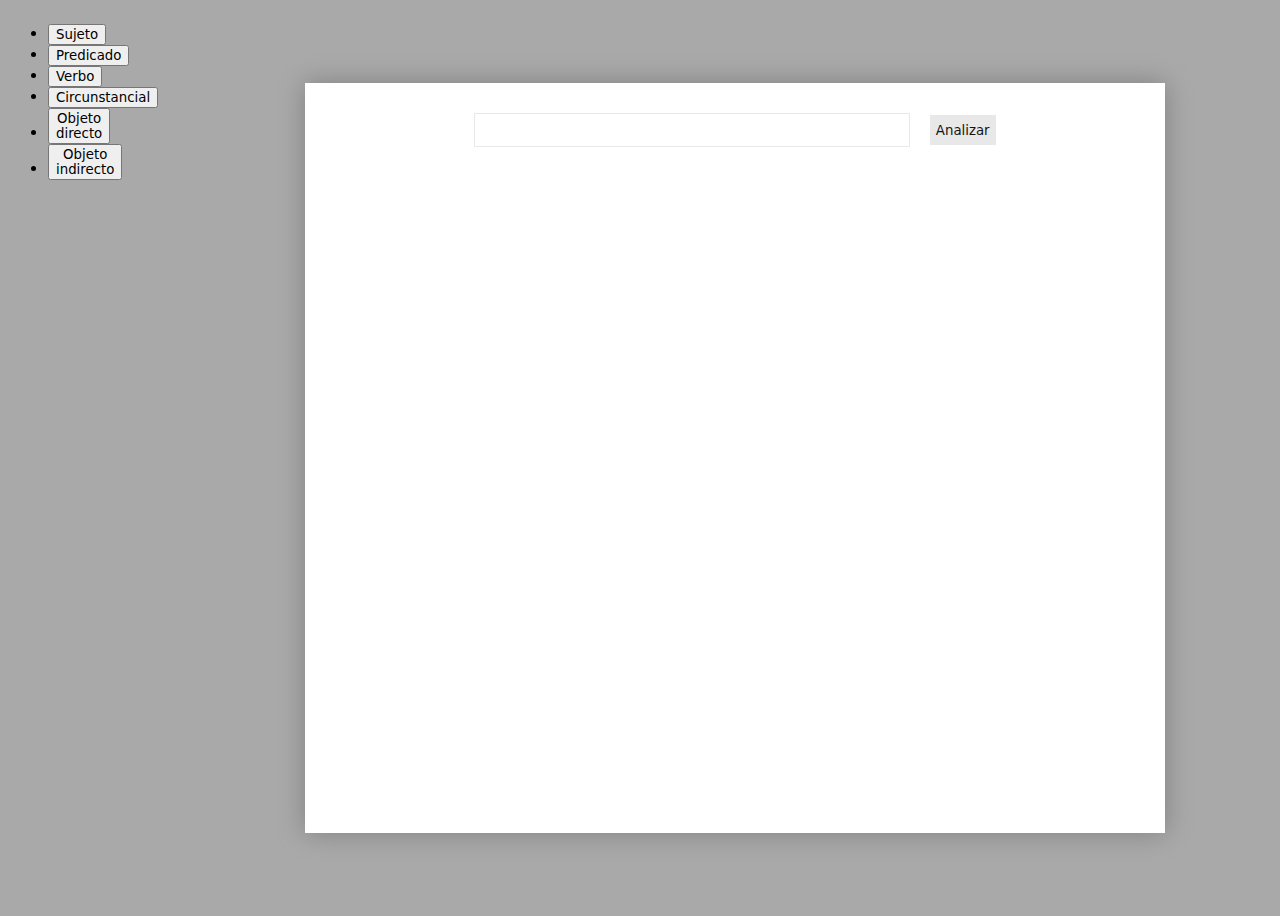
==== index.html @ c7c65fa3 "paso a mejorar codigo en segunda rama" ====
<!DOCTYPE html>
<html lang="es">
<head>
    <meta charset="UTF-8">
    <meta http-equiv="X-UA-Compatible" content="IE=edge">
    <meta name="viewport" content="width=device-width, initial-scale=1.0">
    <link rel="stylesheet" href="./styles.css">
    <script defer src="./main.js"></script>
    <title>Analisis sintactico</title>
</head>
<body>

    <nav id="menu">
        <ul>
            <li><button class="insertar">Sujeto</button></li>
            <li><button class="insertar">Predicado</button></li>
            <li><button class="insertar">Verbo</button></li>
            <li><button class="insertar">Circunstancial</button></li>
            <li><button class="insertar">Objeto directo</button></li>
            <li><button class="insertar">Objeto indirecto</button></li>
        </ul>
    </nav>

    <div id="container">
        <form>
            <input type="text" id="input">
            <input type="submit" id="button" value="Analizar" onsubmit="false">
        </form>
        <section>
           <!--  <article>
                <input type="text" disabled="disabled" class="sentences" value="Oracion de prueba por ahora">
            </article>
            <article>
                <input type="text" disabled="disabled" class="sentences" value="Le reproche al autor del libro su pesimismo">
            </article> -->
         </section>
    </div>

   
    
</body>
</html>
---- styles.css ----
body{
    background-color: darkgray;
    font-family: system-ui;
    display: grid;
    grid-template-columns: 15% 1fr;
}
*{
    font-family: system-ui;
}

#menu{
    width: 15%;
    min-height: 100vh;
}

#container{
    width: 80%;
    min-height: 750px;
    background-color: white;
    margin: auto;
    box-shadow: 0px 0px 25px gray;
    display: grid;
    grid-template-rows: 15% 1fr;
    grid-template-columns: 1fr;
    text-align: center;
    gap: 20px;
}

#container form{
    margin-top: 30px;
}


#container article{
    height: 50px;
    /* display: grid; */
    /* grid-template-rows: 1fr 1fr; */
    /* grid-template-columns: 1fr; */
    padding-left: 50px;
    margin-top: 20px;
    margin-bottom: 40px;
    text-align: start;
    width: auto;
}

#input{
    width: 50%;
    height: 30px;
    outline: none;
    border: 1px solid #e8e8e8;
}

#button{
    background: #e8e8e8;
    border: none;
    height: 30px;
    margin-left: 15px;
    color: #131313;
}

.sentences{
    border:none;
    background-color: transparent;
    color: black;
    width: 100%;
    /* text-align: center; */
    
}

#container section span{
    width: 75px;
    height: 3px;
    border: 1px solid black;
    border-top: transparent;
    position: absolute;
    /* margin-top: 35px; */
    /* margin-left: -72px; */
    font-size: 12px;
    line-height: 22px;
    text-align: center;
    /* width: ; */
}

.segundosElementos{
    height: 20px !important;
    line-height: 55px !important;
}

.tercerosElementos{
    height: 40px !important;
    line-height: 100px !important;
}
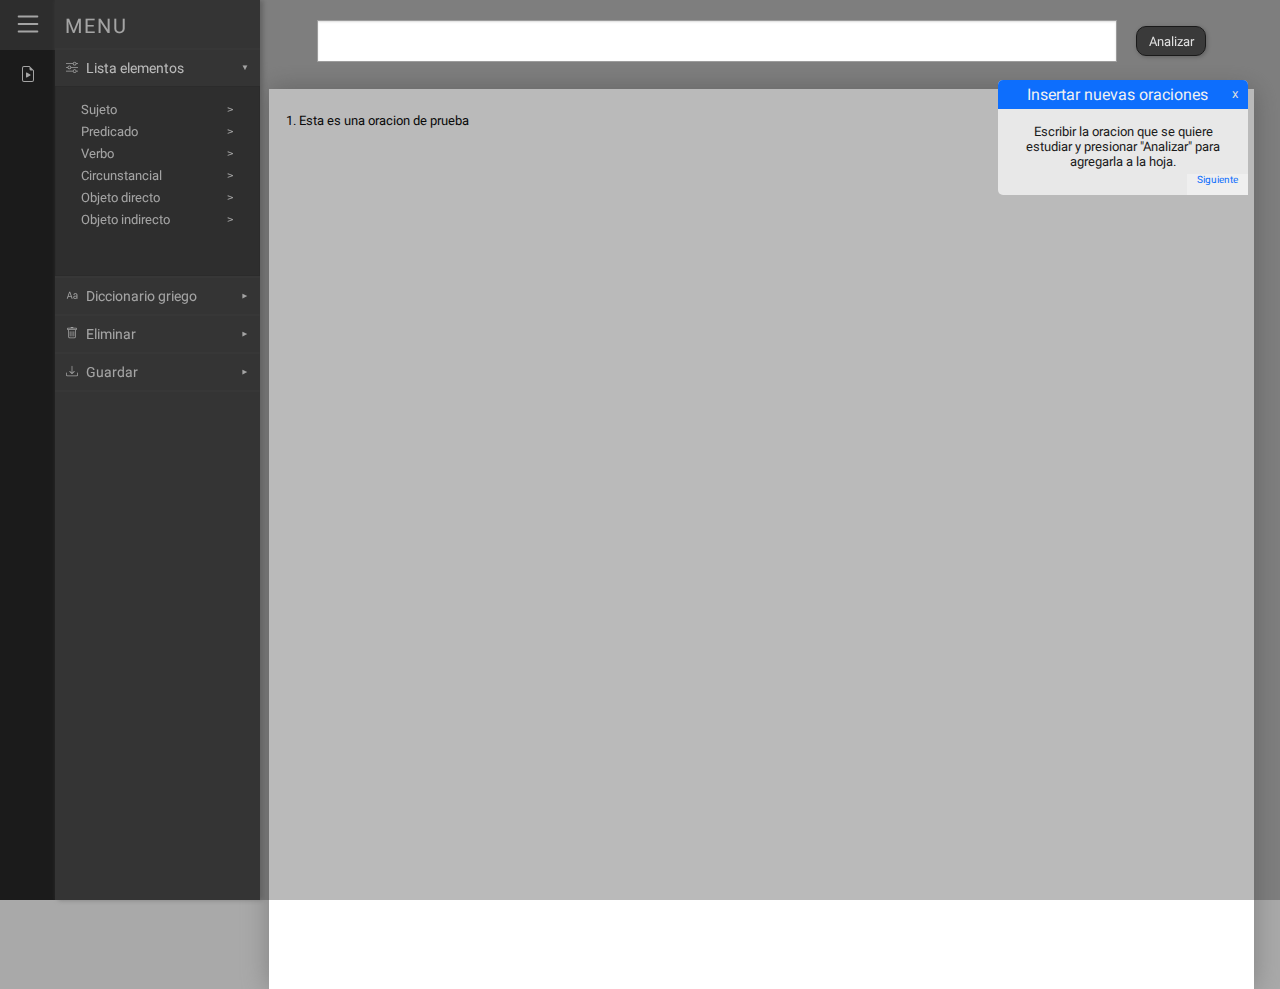
==== commit b7179c6c: "finalizado version 1" ====
--- a/index.html
+++ b/index.html
@@ -6,37 +6,244 @@
     <meta name="viewport" content="width=device-width, initial-scale=1.0">
     <link rel="stylesheet" href="./styles.css">
     <script defer src="./main.js"></script>
+    <script defer src="./styles.js"></script>
     <title>Analisis sintactico</title>
 </head>
 <body>
 
     <nav id="menu">
-        <ul>
-            <li><button class="insertar">Sujeto</button></li>
-            <li><button class="insertar">Predicado</button></li>
-            <li><button class="insertar">Verbo</button></li>
-            <li><button class="insertar">Circunstancial</button></li>
-            <li><button class="insertar">Objeto directo</button></li>
-            <li><button class="insertar">Objeto indirecto</button></li>
+        <div id="parteVisible">
+            <button id="botonMenu" class="haciendo-focus-menu">
+                <svg xmlns="http://www.w3.org/2000/svg" width="30" height="30" fill="currentColor" class="bi bi-list" viewBox="0 0 16 16">
+                <path fill-rule="evenodd" d="M2.5 12a.5.5 0 0 1 .5-.5h10a.5.5 0 0 1 0 1H3a.5.5 0 0 1-.5-.5zm0-4a.5.5 0 0 1 .5-.5h10a.5.5 0 0 1 0 1H3a.5.5 0 0 1-.5-.5zm0-4a.5.5 0 0 1 .5-.5h10a.5.5 0 0 1 0 1H3a.5.5 0 0 1-.5-.5z"/>
+            </svg>
+            </button>
+            <button id="mostrarTutorial" title="Ver tutorial nuevamente">
+                <svg xmlns="http://www.w3.org/2000/svg" width="16" height="16" fill="currentColor" class="bi bi-file-earmark-play" viewBox="0 0 16 16">
+                    <path d="M6 6.883v4.234a.5.5 0 0 0 .757.429l3.528-2.117a.5.5 0 0 0 0-.858L6.757 6.454a.5.5 0 0 0-.757.43z"/>
+                    <path d="M14 14V4.5L9.5 0H4a2 2 0 0 0-2 2v12a2 2 0 0 0 2 2h8a2 2 0 0 0 2-2zM9.5 3A1.5 1.5 0 0 0 11 4.5h2V14a1 1 0 0 1-1 1H4a1 1 0 0 1-1-1V2a1 1 0 0 1 1-1h5.5v2z"/>
+                </svg>
+            </button>
+        </div>
+
+        <ul id="parteOculta" class="menu-visible">
+            <h4>MENU</h4>
+            <li>
+                <hr>
+                <button type="button" id="mostrarListaElementos" class="haciendo-focus">
+                    <svg xmlns="http://www.w3.org/2000/svg" width="12" height="12" fill="currentColor" class="bi bi-sliders" viewBox="0 0 16 16">
+                        <path fill-rule="evenodd" d="M11.5 2a1.5 1.5 0 1 0 0 3 1.5 1.5 0 0 0 0-3zM9.05 3a2.5 2.5 0 0 1 4.9 0H16v1h-2.05a2.5 2.5 0 0 1-4.9 0H0V3h9.05zM4.5 7a1.5 1.5 0 1 0 0 3 1.5 1.5 0 0 0 0-3zM2.05 8a2.5 2.5 0 0 1 4.9 0H16v1H6.95a2.5 2.5 0 0 1-4.9 0H0V8h2.05zm9.45 4a1.5 1.5 0 1 0 0 3 1.5 1.5 0 0 0 0-3zm-2.45 1a2.5 2.5 0 0 1 4.9 0H16v1h-2.05a2.5 2.5 0 0 1-4.9 0H0v-1h9.05z"/>
+                      </svg>
+                    Lista elementos 
+                    <span class="girar-icono">▼</span>
+                </button>
+                
+                <ul id="listaElementos" class="lista-elementos-visible lista-interna" style="height: 0px;">
+                    <li><button class="insertar">Sujeto</button><span class="cancelar elemento0">v</span></li>
+                    <li><button class="insertar">Predicado</button><span class="cancelar elemento1">v</span></li>
+                    <li><button class="insertar">Verbo</button><span class="cancelar elemento2">v</span></li>
+                    <li><button class="insertar">Circunstancial</button><span class="cancelar elemento3">v</span></li>
+                    <li><button class="insertar">Objeto directo</button><span class="cancelar elemento4">v</span></li>
+                    <li><button class="insertar">Objeto indirecto</button><span class="cancelar elemento5">v</span></li>
+                </ul>
+            </li>
+            
+            <li>
+                <hr>
+                <button type="button" id="botonDiccionarioGriego">
+                    <svg xmlns="http://www.w3.org/2000/svg" width="12" height="12" fill="currentColor" class="bi bi-type" viewBox="0 0 16 16">
+                        <path d="m2.244 13.081.943-2.803H6.66l.944 2.803H8.86L5.54 3.75H4.322L1 13.081h1.244zm2.7-7.923L6.34 9.314H3.51l1.4-4.156h.034zm9.146 7.027h.035v.896h1.128V8.125c0-1.51-1.114-2.345-2.646-2.345-1.736 0-2.59.916-2.666 2.174h1.108c.068-.718.595-1.19 1.517-1.19.971 0 1.518.52 1.518 1.464v.731H12.19c-1.647.007-2.522.8-2.522 2.058 0 1.319.957 2.18 2.345 2.18 1.06 0 1.716-.43 2.078-1.011zm-1.763.035c-.752 0-1.456-.397-1.456-1.244 0-.65.424-1.115 1.408-1.115h1.805v.834c0 .896-.752 1.525-1.757 1.525z"/>
+                      </svg>
+                    Diccionario griego 
+                    <span>▼</span>
+                </button>
+                
+                <ul id="diccionarioGriego" class="lista-interna">
+                    <li>
+                        <ul class="fila">
+                            <li class="letra-griega">Α</li>
+                            <li class="letra-griega">α</li>
+                            <li class="letra-griega">Β</li>
+                            <li class="letra-griega">β</li>
+                            <li class="letra-griega">Γ</li>
+                            <li class="letra-griega">γ</li>
+                            <li class="letra-griega">Δ</li>
+                            <li class="letra-griega">δ</li>
+                            <li class="letra-griega">Ε</li>
+                            <li class="letra-griega">ε</li>
+                        </ul>
+                    </li>
+                    <li>
+                        <ul class="fila">
+                            <li class="letra-griega">Ζ</li>
+                            <li class="letra-griega">ζ</li>
+                            <li class="letra-griega">Η</li>
+                            <li class="letra-griega">η</li>
+                            <li class="letra-griega">Θ</li>
+                            <li class="letra-griega">θ</li>
+                            <li class="letra-griega">Ι</li>
+                            <li class="letra-griega">ι</li>
+                            <li class="letra-griega">Κ</li>
+                            <li class="letra-griega">κ</li>
+                        </ul>
+                    </li>
+                    <li>
+                        <ul class="fila">
+                            <li class="letra-griega">Λ</li>
+                            <li class="letra-griega">λ</li>
+                            <li class="letra-griega">Μ</li>
+                            <li class="letra-griega">μ</li>
+                            <li class="letra-griega">Ν</li>
+                            <li class="letra-griega">ν</li>
+                            <li class="letra-griega">Ξ</li>
+                            <li class="letra-griega">ξ</li>
+                            <li class="letra-griega">Ο</li>
+                            <li class="letra-griega">ο</li>
+                        </ul>
+                    </li>
+                    <li>
+                        <ul class="fila">
+                            <li class="letra-griega">Π</li>
+                            <li class="letra-griega">π</li>
+                            <li class="letra-griega">Ρ</li>
+                            <li class="letra-griega">ρ</li>
+                            <li class="letra-griega">Σ</li>
+                            <li class="letra-griega">σ</li>
+                            <li class="letra-griega">ς</li>
+                            <li class="letra-griega">Τ</li>
+                            <li class="letra-griega">τ</li>
+                        </ul>
+                    </li>
+                    <li>
+                        <ul class="fila">
+                            <li class="letra-griega">Υ</li>
+                            <li class="letra-griega">υ</li>
+                            <li class="letra-griega">Φ</li>
+                            <li class="letra-griega">φ</li>
+                            <li class="letra-griega">Χ</li>
+                            <li class="letra-griega">χ</li>
+                            <li class="letra-griega">Ψ</li>
+                            <li class="letra-griega">ψ</li>
+                            <li class="letra-griega">Ω</li>
+                            <li class="letra-griega">ω</li>
+                        </ul>
+                    </li>
+                    <li>
+                        <ul class="fila">
+                            <li class="signos">´</li>
+                            <li class="signos">`</li>
+                            <li class="signos">¨</li>
+                            <li class="signos">^</li>
+                            <li class="signos">~</li>
+                            <li class="signos">'</li>
+                            <li class="signos">°</li>
+                        </ul>
+                    </li>
+                    
+                    
+                </ul>
+                <hr>
+            </li>
+            <li>
+                <button type="button" id="eliminar">
+                    <svg xmlns="http://www.w3.org/2000/svg" width="12" height="12" fill="currentColor" class="bi bi-trash" viewBox="0 0 16 16">
+                        <path d="M5.5 5.5A.5.5 0 0 1 6 6v6a.5.5 0 0 1-1 0V6a.5.5 0 0 1 .5-.5zm2.5 0a.5.5 0 0 1 .5.5v6a.5.5 0 0 1-1 0V6a.5.5 0 0 1 .5-.5zm3 .5a.5.5 0 0 0-1 0v6a.5.5 0 0 0 1 0V6z"/>
+                        <path fill-rule="evenodd" d="M14.5 3a1 1 0 0 1-1 1H13v9a2 2 0 0 1-2 2H5a2 2 0 0 1-2-2V4h-.5a1 1 0 0 1-1-1V2a1 1 0 0 1 1-1H6a1 1 0 0 1 1-1h2a1 1 0 0 1 1 1h3.5a1 1 0 0 1 1 1v1zM4.118 4 4 4.059V13a1 1 0 0 0 1 1h6a1 1 0 0 0 1-1V4.059L11.882 4H4.118zM2.5 3V2h11v1h-11z"/>
+                      </svg>
+                    Eliminar
+                    <span>▼</span>
+                </button>
+                <ul id="listaEliminar" class="lista-interna">
+                    <li><button id="eliminarOracion">Eliminar oracion</button><span class="cancelar elemento0">v</span></li>
+                    <li><button id="eliminarElementos">Eliminar elemento</button><span class="cancelar elemento0">v</span></li>
+                    <li><button id="eliminarTodo">Eliminar todo</button><span class="cancelar elemento0">v</span></li>
+                </ul>
+                <hr>
+            </li>
+
+            <li>
+                <button type="button" id="botonGuardar">
+                    <svg xmlns="http://www.w3.org/2000/svg" width="12" height="12" fill="currentColor" class="bi bi-download" viewBox="0 0 16 16">
+                        <path d="M.5 9.9a.5.5 0 0 1 .5.5v2.5a1 1 0 0 0 1 1h12a1 1 0 0 0 1-1v-2.5a.5.5 0 0 1 1 0v2.5a2 2 0 0 1-2 2H2a2 2 0 0 1-2-2v-2.5a.5.5 0 0 1 .5-.5z"/>
+                        <path d="M7.646 11.854a.5.5 0 0 0 .708 0l3-3a.5.5 0 0 0-.708-.708L8.5 10.293V1.5a.5.5 0 0 0-1 0v8.793L5.354 8.146a.5.5 0 1 0-.708.708l3 3z"/>
+                      </svg>
+                    Guardar
+                    <span>▼</span>
+                </button>
+                <ul id="guardarpdf" class="lista-interna">
+                    <li>
+                        <a href="./hoja1.html" id="guardarComoPdf" target="_blank">Guardar como PDF</a>
+                        <span id="iconoInfo">
+                            <svg xmlns="http://www.w3.org/2000/svg" width="16" height="16" fill="currentColor" class="bi bi-info-circle" viewBox="0 0 16 16">
+                            <path d="M8 15A7 7 0 1 1 8 1a7 7 0 0 1 0 14zm0 1A8 8 0 1 0 8 0a8 8 0 0 0 0 16z"/>
+                            <path d="m8.93 6.588-2.29.287-.082.38.45.083c.294.07.352.176.288.469l-.738 3.468c-.194.897.105 1.319.808 1.319.545 0 1.178-.252 1.465-.598l.088-.416c-.2.176-.492.246-.686.246-.275 0-.375-.193-.304-.533L8.93 6.588zM9 4.5a1 1 0 1 1-2 0 1 1 0 0 1 2 0z"/>
+                          </svg>
+                        </span>
+                        <img id="imgInfo" src="./info-pdf1.png">
+                    </li>
+                </ul>
+            </li>
+            <hr>
+            
         </ul>
+        
+        
     </nav>
+    <div></div>
 
     <div id="container">
         <form>
-            <input type="text" id="input">
+            <input type="text" id="input" required>
             <input type="submit" id="button" value="Analizar" onsubmit="false">
         </form>
         <section>
-           <!--  <article>
-                <input type="text" disabled="disabled" class="sentences" value="Oracion de prueba por ahora">
-            </article>
-            <article>
-                <input type="text" disabled="disabled" class="sentences" value="Le reproche al autor del libro su pesimismo">
-            </article> -->
+            <ol id="lista">
+                <!-- aca se van agregando las oraciones -->
+
+            </ol>
          </section>
     </div>
 
-   
+   <div id="fondoOscuro">
+       <!-- <button id="cerrarTutorial">
+           x
+       </button> -->
+        <div class="tutorial muestra-insertarOracion">
+            <h4>Insertar nuevas oraciones<button class="cerrarTutorial" title="Cerrar tutorial">x</button></h4>
+            <p>Escribir la oracion que se quiere estudiar y presionar "Analizar" para agregarla a la hoja.</p>
+            <button>Siguiente</button>
+        </div>
+
+        <div class="tutorial muestra-hojaEstudio">
+            <h4>Hoja de estudio</h4>
+            <p>Aca se van insertando las oraciones y los elementos de analisis.</p>
+            <button>Finalizar</button>
+        </div>
+
+        <div class="tutorial muestra-listaElementos">
+            <h4>Insertar elementos<button class="cerrarTutorial" title="Cerrar tutorial">x</button></h4>
+            <p>Primero escoja el elemento a insertar, y luego seleccione el fragmento de la oracion donde desea agregarlo.</p>
+            <button>Siguiente</button>
+        </div>
+
+        <div class="tutorial muestra-diccionarioGriego">
+            <h4>Diccionario Griego<button class="cerrarTutorial" title="Cerrar tutorial">x</button></h4>
+            <p>Al seleccionar las letras estas se van insertando en la barra superior para poder agregarlas a la hoja.</p>
+            <button>Siguiente</button>
+        </div>
+
+        <div class="tutorial muestra-eliminar">
+            <h4>Eliminar<button class="cerrarTutorial" title="Cerrar tutorial">x</button></h4>
+            <p>En esta seccion puede eliminar algun elemento en particular u oraciones completas.</p>
+            <button>Siguiente</button>
+        </div>
+
+        <div class="tutorial muestra-guardar">
+            <h4>Guardar<button class="cerrarTutorial" title="Cerrar tutorial">x</button></h4>
+            <p>Puede guardar la hoja de estudio en formato PDF. Revisar que las propiedades de guardaro esten ajustadas correctamente (comparar con imagen).</p>
+            <button>Siguiente</button>
+        </div>
+   </div>
     
 </body>
 </html>--- a/styles.css
+++ b/styles.css
@@ -1,69 +1,377 @@
+@font-face {
+    font-family: "Roboto";
+    src: url("./roboto.woff2");
+  }
+
 body{
     background-color: darkgray;
-    font-family: system-ui;
     display: grid;
-    grid-template-columns: 15% 1fr;
+    grid-template-columns: 19% 1fr;
+    margin: 0px;
 }
 *{
-    font-family: system-ui;
+    font-family: 'Roboto';
+    padding: 0px;
+    margin: 0px;
+    /* box-sizing: border-box ; */
+    text-decoration: none;
 }
 
 #menu{
-    width: 15%;
     min-height: 100vh;
+    display: grid;
+    grid-template-columns: 21% 1fr;
+    margin: 0px;
+    position: fixed;
+    width: 260px;
+}
+#menu *{
+    color: #e0e0e0;
+    font-weight: 400;
+    list-style: none;
+}
+
+#menu button{
+    cursor: pointer;
+    background: transparent;
+    border: none;
+}
+
+
+#parteVisible{
+    background-color: #1a1a1a;
+    text-align: center;
+    width: 55px;
+}
+
+#botonMenu,
+#mostrarTutorial{
+    height: 50px;
+    background-color: transparent;
+    width: 100%;
+    border: none;
+}
+
+#botonMenu:hover,
+#mostrarTutorial:hover{
+    background-color: #343434;
+}
+
+.haciendo-focus-menu{
+    background-color: #343434 !important;
+}
+
+#parteOculta{
+    width: 0px;
+    overflow: hidden;
+    transition: all 200ms;
+    background-color: #343434e8;
+    box-shadow: 3px 0px 5px grey;
+}
+
+#parteOculta h4{
+    font-size: 20px;
+    margin: 14px 0px 0px 10px;
+    letter-spacing: 2px;
+}
+
+
+#parteOculta > li:first-of-type{
+    margin-top: 10px;
+}
+
+#parteOculta li button{
+    text-align: start;
+    padding: 1px 11px;
+    /* display: flex; */
+    width: 90%;
+    float: left;
+    justify-content: space-between;
+}
+
+.lista-interna{
+    background-color: #353535;
+    box-shadow: 0px 0px 1px #1a1a1a inset;
+}
+
+#parteOculta li ul li span{
+    display: flex;
+    color: #e0e0e0;
+    transition: all 300ms;
+    cursor: pointer;
+    transform: rotate(-90deg);
+    font-size: 10px;
+}
+
+
+.cancelarVisible{
+    color: rgb(62, 62, 62) !important;
+    font-size: 14px !important;
+}
+
+.elementoSeleccionado{
+    color: rgb(62, 62, 62) !important;
+    font-weight: 600 !important;
+}
+.fondoElementoSeleccionado{
+    background-color: rgb(224, 224, 224) !important;
+    border-radius: 15px !important; 
+}
+
+#parteOculta > li > button{
+    padding: 10px 11px;
+    width: 100%;
+    font-size: 14px;
+}
+
+#parteOculta > li > button > svg{
+    margin-right: 5px;
+}
+
+#parteOculta li button span{
+    font-size: 8px;
+    line-height: 200%;
+    float: right;
+    transform: rotate(-90deg);
+}
+
+#parteOculta hr{
+    border: 1px solid #4949495c;
+}
+
+.menu-visible{
+    width: 100% !important;
+}
+
+#mostrarListaElementos{
+    border: none;
+    background-color: transparent;
+}
+
+#listaElementos{
+    height: 0px;
+    overflow: hidden;
+    transition: all 200ms;
+    padding-left: 10px;
+    display: flex;
+    flex-direction: column;
+    /* background-color: #353535;
+    box-shadow: 0px 0px 1px #1a1a1a inset; */
+}
+
+#listaElementos li{
+    margin-top: 5px;
+    display: flex;
+    align-items: center;
+}
+
+#parteOculta li button:hover,
+#listaElementos li button:hover{
+    color: #fff;
+}
+
+.lista-elementos-visible{
+    height: 170px !important;
+    padding: 10px 15px !important;
+}
+
+.insertar{
+    border: none;
+    background-color: transparent;
+}
+
+
+#botonDiccionarioGriego{
+    border: none;
+    background-color: transparent;
+}
+
+#diccionarioGriego{
+    display: flex;
+    flex-direction: column;
+    height: 0px;
+    overflow: hidden;
+    transition: all 200ms;
+    margin-left: -1px;  
+    /* background-color: #353535;
+    box-shadow: 0px 0px 1px #1a1a1a inset; */
+}
+
+#diccionarioGriego .fila{
+    display: flex;
+    justify-content: space-around;
+    
+}
+
+#diccionarioGriego .fila li{
+    text-align: center;
+    font-size: 16px;
+    padding: 2px;
+    cursor: pointer;
+}
+
+.mostrar-diccionario-griego{
+    height: 155px !important;
+    margin-top: 10px;
+    padding: 10px 5px;
+}
+#diccionarioGriego .fila li:hover{
+    /* border: 1px solid rgba(204, 204, 204, 21%); */
+    text-decoration: underline;
+    color: #fff;
+}
+
+.haciendo-focus{
+    color: #fff !important;
+}
+
+.girar-icono{
+    transform: rotate(0deg) !important;
+}
+
+#listaEliminar{
+    height: 0px;
+    overflow: hidden;
+    transition: all 200ms;
+    padding-left: 10px;
+    display: flex;
+    flex-direction: column;
+    gap: 10px;
+}
+
+#listaEliminar li{
+    display: flex;
+    align-items: center;
+}
+
+.eliminar-visible{
+    height: 94px !important;
+    padding: 10px !important;
+}
+
+#eliminarItems button{
+    text-align: start;
+    padding: 1px 11px;
+    width: 90%;
+    float: left;
+    justify-content: space-between;
+}
+
+#guardarpdf{
+    height: 0px;
+    overflow: hidden;
+    transition: all 200ms;
+    padding-left: 10px;
+    display: flex;
+    flex-direction: column;
+}
+
+.menu-guardar-visible{
+    height: 40px !important;
+    padding: 10px !important;
+}
+
+#guardarComoPdf{
+    font-size: 13px;
+    float: left;
+}
+
+#iconoInfo{
+    float: right;
+    transform: rotate(0deg) !important;
+    cursor: help !important;
+}
+
+#guardarComoPdf:hover{
+    cursor: pointer;
+}
+
+#imgInfo{
+    position: absolute;
+    width: 700px;
+    height: 400px;
+    left: 299px;
+    margin-top: -100px;
+    transition: all 300ms;
+    display: none;
+    z-index: 3;
+    border: 10px solid #3e3e3e;
+    border-radius: 2px;
+    box-shadow: 0px 0px 25px #ccc;
 }
 
 #container{
-    width: 80%;
+    width: 95%;
     min-height: 750px;
-    background-color: white;
     margin: auto;
-    box-shadow: 0px 0px 25px gray;
     display: grid;
-    grid-template-rows: 15% 1fr;
+    grid-template-rows: 7% 1fr;
     grid-template-columns: 1fr;
     text-align: center;
     gap: 20px;
+    /* z-index: -1; */
 }
 
 #container form{
-    margin-top: 30px;
-}
-
+    margin-top: 20px;
+}
+
+#container section{
+    padding: 0px 30px;
+    background-color: white;
+    box-shadow: 0px 0px 25px gray;
+    min-height: 100vh;
+}
+
+::marker{
+    font-size: 13px;
+}
 
 #container article{
     height: 50px;
-    /* display: grid; */
-    /* grid-template-rows: 1fr 1fr; */
-    /* grid-template-columns: 1fr; */
-    padding-left: 50px;
     margin-top: 20px;
-    margin-bottom: 40px;
+    margin-bottom: 80px;
     text-align: start;
     width: auto;
+    display: flex;
+    justify-content: space-between;
+    align-items: flex-start;
 }
 
 #input{
-    width: 50%;
+    width: 80%;
     height: 30px;
     outline: none;
-    border: 1px solid #e8e8e8;
+    border: 1px solid #9C9C9C;
+    box-shadow: 0px 1px 2px rgb(123 123 123 / 25%) inset;
+    padding: 5px;
 }
 
 #button{
-    background: #e8e8e8;
-    border: none;
+    background: #343434e8;
+    border: 1px solid #1a1a1a;
+    box-shadow: 1px 1px 4px rgb(0 0 0 / 25%);
+    border-radius: 10px;
     height: 30px;
     margin-left: 15px;
-    color: #131313;
+    color: #e0e0e0;
+    width: 70px;
+}
+
+#button:hover{
+    cursor: pointer;
+    color: #fff;
+    font-weight: 400;
+    box-shadow: 1px 1px 10px rgb(0 0 0 / 25%);
 }
 
 .sentences{
     border:none;
     background-color: transparent;
     color: black;
-    width: 100%;
+    width: 95%;
     /* text-align: center; */
+    padding-top: 4px;
     
 }
 
@@ -73,20 +381,164 @@
     border: 1px solid black;
     border-top: transparent;
     position: absolute;
-    /* margin-top: 35px; */
+    margin-top: 20px;
     /* margin-left: -72px; */
     font-size: 12px;
     line-height: 22px;
     text-align: center;
     /* width: ; */
+    z-index: 3;
 }
 
 .segundosElementos{
     height: 20px !important;
     line-height: 55px !important;
+    z-index: 2 !important;
 }
 
 .tercerosElementos{
     height: 40px !important;
     line-height: 100px !important;
+    z-index: 1 !important;
+}
+
+.boton-eliminarOracion{
+    background-color: transparent;
+    border: 0px;
+    transition: all 200ms;
+    font-size: 15px;
+    padding-top: 4px;
+    display: none;
+    animation: parpadeo 1s infinite linear;
+}
+
+@keyframes parpadeo{
+    0%{
+        transform: scale(1);
+    }
+    50%{
+        transform: scale(1.4);
+    }
+    100%{
+        transform: scale(1);
+    }
+}
+
+.boton-eliminarOracion:hover{
+    transform: scale(1.2);
+    cursor: pointer;
+    text-decoration: underline;
+}
+
+.boton-eliminarElemento{
+    background: transparent;
+    width: 14px;
+    line-height: 13px;
+    border: 0px;
+    font-size: 16px;
+    z-index: 2;
+    animation: parpadeo 1s infinite linear;
+    display: none;
+}
+
+.boton-eliminarElemento:hover{
+    cursor: pointer;
+}
+
+#fondoOscuro{
+    position: fixed;
+    z-index: 2;
+    min-width: 100%;
+    min-height: 100vh;
+    background-color: rgba(31, 31, 31, 0.308);
+    display: none;
+}
+
+#fondoOscuro .tutorial{
+    width: 250px;
+    height: auto;
+    background-color: #e8e8e8;
+    position: absolute;
+    border-radius: 5px;
+    z-index: -2;
+    opacity: 0;
+    display: none;
+    /* z-index: 5; */
+    transition: all 400ms;
+}
+
+#fondoOscuro .cerrarTutorial{
+    border: none;
+    background-color: transparent;
+    font-size: 13px;
+    color: #dedede;
+    cursor: pointer;
+    padding: 0px;
+    padding-right: 5px;
+    line-height: 18px;
+    float: right;
+}
+
+#fondoOscuro .tutorial h4{
+    text-align: center;
+    background-color: #0d6efd;
+    color: #f1f1f1;
+    font-weight: 400;
+    padding: 5px;
+    border-radius: 5px 5px 0 0;
+}
+
+#fondoOscuro .tutorial p{
+    color: #1a1a1a;
+    font-size: 13px;
+    padding: 15px 15px 5px 15px;
+    text-align: center;
+}
+
+#fondoOscuro .tutorial > button{
+    font-size: 10px;
+    display: flex;
+    float: right;
+    padding: 0px 10px 10px 10px;
+    cursor: pointer;
+    border: none;
+    color: #0d6efd;
+}
+
+#fondoOscuro .tutorial button:hover{
+    text-decoration: underline;
+}
+
+#fondoOscuro .tutorial hr{
+    border: 1px solid #4949495c;
+}
+
+#fondoOscuro .muestra-insertarOracion{
+    left: 78%;
+    top: 80px;
+}
+
+#fondoOscuro .muestra-hojaEstudio{
+    left: 78%;
+    top: 200px;
+}
+
+#fondoOscuro .muestra-listaElementos{
+    left: 20%;
+    top: 80px;
+}
+
+#fondoOscuro .muestra-diccionarioGriego{
+    left: 20%;
+    top: 120px;
+}
+
+#fondoOscuro .muestra-eliminar{
+    left: 20%;
+    top: 160px;
+}
+
+#fondoOscuro .muestra-guardar{
+    left: 20%;
+    top: 200px;
 }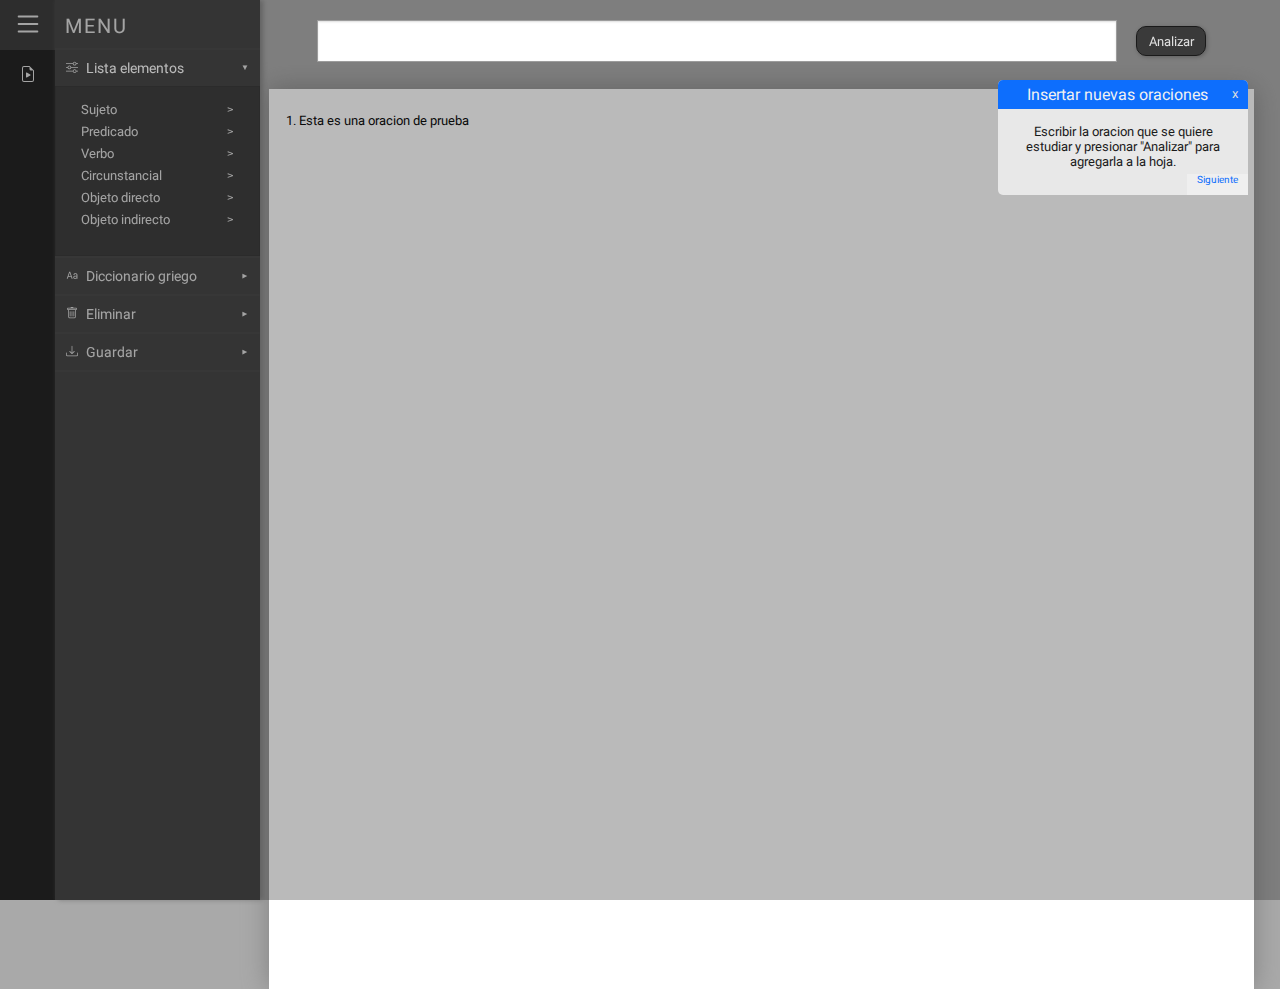
==== commit fa2c1aa6: "version1-reordenado en carpetas" ====
--- a/index.html
+++ b/index.html
@@ -4,9 +4,9 @@
     <meta charset="UTF-8">
     <meta http-equiv="X-UA-Compatible" content="IE=edge">
     <meta name="viewport" content="width=device-width, initial-scale=1.0">
-    <link rel="stylesheet" href="./styles.css">
-    <script defer src="./main.js"></script>
-    <script defer src="./styles.js"></script>
+    <link rel="stylesheet" href="./styles/styles.css">
+    <script defer src="./js/main.js"></script>
+    <script defer src="./styles/styles.js"></script>
     <title>Analisis sintactico</title>
 </head>
 <body>
@@ -179,7 +179,7 @@
                             <path d="m8.93 6.588-2.29.287-.082.38.45.083c.294.07.352.176.288.469l-.738 3.468c-.194.897.105 1.319.808 1.319.545 0 1.178-.252 1.465-.598l.088-.416c-.2.176-.492.246-.686.246-.275 0-.375-.193-.304-.533L8.93 6.588zM9 4.5a1 1 0 1 1-2 0 1 1 0 0 1 2 0z"/>
                           </svg>
                         </span>
-                        <img id="imgInfo" src="./info-pdf1.png">
+                        <img id="imgInfo" src="./styles/info-pdf1.png">
                     </li>
                 </ul>
             </li>
--- a/styles/styles.css
+++ b/styles/styles.css
@@ -0,0 +1,544 @@
+@font-face {
+    font-family: "Roboto";
+    src: url("./roboto.woff2");
+  }
+
+body{
+    background-color: darkgray;
+    display: grid;
+    grid-template-columns: 19% 1fr;
+    margin: 0px;
+}
+*{
+    font-family: 'Roboto';
+    padding: 0px;
+    margin: 0px;
+    /* box-sizing: border-box ; */
+    text-decoration: none;
+}
+
+#menu{
+    min-height: 100vh;
+    display: grid;
+    grid-template-columns: 21% 1fr;
+    margin: 0px;
+    position: fixed;
+    width: 260px;
+}
+#menu *{
+    color: #e0e0e0;
+    font-weight: 400;
+    list-style: none;
+}
+
+#menu button{
+    cursor: pointer;
+    background: transparent;
+    border: none;
+}
+
+
+#parteVisible{
+    background-color: #1a1a1a;
+    text-align: center;
+    width: 55px;
+}
+
+#botonMenu,
+#mostrarTutorial{
+    height: 50px;
+    background-color: transparent;
+    width: 100%;
+    border: none;
+}
+
+#botonMenu:hover,
+#mostrarTutorial:hover{
+    background-color: #343434;
+}
+
+.haciendo-focus-menu{
+    background-color: #343434 !important;
+}
+
+#parteOculta{
+    width: 0px;
+    overflow: hidden;
+    transition: all 200ms;
+    background-color: #343434e8;
+    box-shadow: 3px 0px 5px grey;
+}
+
+#parteOculta h4{
+    font-size: 20px;
+    margin: 14px 0px 0px 10px;
+    letter-spacing: 2px;
+}
+
+
+#parteOculta > li:first-of-type{
+    margin-top: 10px;
+}
+
+#parteOculta li button{
+    text-align: start;
+    padding: 1px 11px;
+    /* display: flex; */
+    width: 90%;
+    float: left;
+    justify-content: space-between;
+}
+
+.lista-interna{
+    background-color: #353535;
+    box-shadow: 0px 0px 1px #1a1a1a inset;
+}
+
+#parteOculta li ul li span{
+    display: flex;
+    color: #e0e0e0;
+    transition: all 300ms;
+    cursor: pointer;
+    transform: rotate(-90deg);
+    font-size: 10px;
+}
+
+
+.cancelarVisible{
+    color: rgb(62, 62, 62) !important;
+    font-size: 14px !important;
+}
+
+.elementoSeleccionado{
+    color: rgb(62, 62, 62) !important;
+    font-weight: 600 !important;
+}
+.fondoElementoSeleccionado{
+    background-color: rgb(224, 224, 224) !important;
+    border-radius: 15px !important; 
+}
+
+#parteOculta > li > button{
+    padding: 10px 11px;
+    width: 100%;
+    font-size: 14px;
+}
+
+#parteOculta > li > button > svg{
+    margin-right: 5px;
+}
+
+#parteOculta li button span{
+    font-size: 8px;
+    line-height: 200%;
+    float: right;
+    transform: rotate(-90deg);
+}
+
+#parteOculta hr{
+    border: 1px solid #4949495c;
+}
+
+.menu-visible{
+    width: 100% !important;
+}
+
+#mostrarListaElementos{
+    border: none;
+    background-color: transparent;
+}
+
+#listaElementos{
+    height: 0px;
+    overflow: hidden;
+    transition: all 200ms;
+    padding-left: 10px;
+    display: flex;
+    flex-direction: column;
+    /* background-color: #353535;
+    box-shadow: 0px 0px 1px #1a1a1a inset; */
+}
+
+#listaElementos li{
+    margin-top: 5px;
+    display: flex;
+    align-items: center;
+}
+
+#parteOculta li button:hover,
+#listaElementos li button:hover{
+    color: #fff;
+}
+
+.lista-elementos-visible{
+    height: 150px !important;
+    padding: 10px 15px !important;
+}
+
+.insertar{
+    border: none;
+    background-color: transparent;
+}
+
+
+#botonDiccionarioGriego{
+    border: none;
+    background-color: transparent;
+}
+
+#diccionarioGriego{
+    display: flex;
+    flex-direction: column;
+    height: 0px;
+    overflow: hidden;
+    transition: all 200ms;
+    margin-left: -1px;  
+    /* background-color: #353535;
+    box-shadow: 0px 0px 1px #1a1a1a inset; */
+}
+
+#diccionarioGriego .fila{
+    display: flex;
+    justify-content: space-around;
+    
+}
+
+#diccionarioGriego .fila li{
+    text-align: center;
+    font-size: 16px;
+    padding: 2px;
+    cursor: pointer;
+}
+
+.mostrar-diccionario-griego{
+    height: 140px !important;
+    margin-top: 10px;
+    padding: 10px 5px;
+}
+#diccionarioGriego .fila li:hover{
+    /* border: 1px solid rgba(204, 204, 204, 21%); */
+    text-decoration: underline;
+    color: #fff;
+}
+
+.haciendo-focus{
+    color: #fff !important;
+}
+
+.girar-icono{
+    transform: rotate(0deg) !important;
+}
+
+#listaEliminar{
+    height: 0px;
+    overflow: hidden;
+    transition: all 200ms;
+    padding-left: 10px;
+    display: flex;
+    flex-direction: column;
+    gap: 10px;
+}
+
+#listaEliminar li{
+    display: flex;
+    align-items: center;
+}
+
+.eliminar-visible{
+    height: 80px !important;
+    padding: 10px !important;
+}
+
+#eliminarItems button{
+    text-align: start;
+    padding: 1px 11px;
+    width: 90%;
+    float: left;
+    justify-content: space-between;
+}
+
+#guardarpdf{
+    height: 0px;
+    overflow: hidden;
+    transition: all 200ms;
+    padding-left: 10px;
+    display: flex;
+    flex-direction: column;
+}
+
+.menu-guardar-visible{
+    height: 20px !important;
+    padding: 10px !important;
+}
+
+#guardarComoPdf{
+    font-size: 13px;
+    float: left;
+}
+
+#iconoInfo{
+    float: right;
+    transform: rotate(0deg) !important;
+    cursor: help !important;
+}
+
+#guardarComoPdf:hover{
+    cursor: pointer;
+}
+
+#imgInfo{
+    position: absolute;
+    width: 700px;
+    height: 400px;
+    left: 299px;
+    margin-top: -100px;
+    transition: all 300ms;
+    display: none;
+    z-index: 3;
+    border: 10px solid #3e3e3e;
+    border-radius: 2px;
+    box-shadow: 0px 0px 25px #ccc;
+}
+
+#container{
+    width: 95%;
+    min-height: 750px;
+    margin: auto;
+    display: grid;
+    grid-template-rows: 7% 1fr;
+    grid-template-columns: 1fr;
+    text-align: center;
+    gap: 20px;
+    /* z-index: -1; */
+}
+
+#container form{
+    margin-top: 20px;
+}
+
+#container section{
+    padding: 0px 30px;
+    background-color: white;
+    box-shadow: 0px 0px 25px gray;
+    min-height: 100vh;
+}
+
+::marker{
+    font-size: 13px;
+}
+
+#container article{
+    height: 50px;
+    margin-top: 20px;
+    margin-bottom: 80px;
+    text-align: start;
+    width: auto;
+    display: flex;
+    justify-content: space-between;
+    align-items: flex-start;
+}
+
+#input{
+    width: 80%;
+    height: 30px;
+    outline: none;
+    border: 1px solid #9C9C9C;
+    box-shadow: 0px 1px 2px rgb(123 123 123 / 25%) inset;
+    padding: 5px;
+}
+
+#button{
+    background: #343434e8;
+    border: 1px solid #1a1a1a;
+    box-shadow: 1px 1px 4px rgb(0 0 0 / 25%);
+    border-radius: 10px;
+    height: 30px;
+    margin-left: 15px;
+    color: #e0e0e0;
+    width: 70px;
+}
+
+#button:hover{
+    cursor: pointer;
+    color: #fff;
+    font-weight: 400;
+    box-shadow: 1px 1px 10px rgb(0 0 0 / 25%);
+}
+
+.sentences{
+    border:none;
+    background-color: transparent;
+    color: black;
+    width: 95%;
+    /* text-align: center; */
+    padding-top: 4px;
+    
+}
+
+#container section span{
+    width: 75px;
+    height: 3px;
+    border: 1px solid black;
+    border-top: transparent;
+    position: absolute;
+    margin-top: 20px;
+    /* margin-left: -72px; */
+    font-size: 12px;
+    line-height: 22px;
+    text-align: center;
+    /* width: ; */
+    z-index: 3;
+}
+
+.segundosElementos{
+    height: 20px !important;
+    line-height: 55px !important;
+    z-index: 2 !important;
+}
+
+.tercerosElementos{
+    height: 40px !important;
+    line-height: 100px !important;
+    z-index: 1 !important;
+}
+
+.boton-eliminarOracion{
+    background-color: transparent;
+    border: 0px;
+    transition: all 200ms;
+    font-size: 15px;
+    padding-top: 4px;
+    display: none;
+    animation: parpadeo 1s infinite linear;
+}
+
+@keyframes parpadeo{
+    0%{
+        transform: scale(1);
+    }
+    50%{
+        transform: scale(1.4);
+    }
+    100%{
+        transform: scale(1);
+    }
+}
+
+.boton-eliminarOracion:hover{
+    transform: scale(1.2);
+    cursor: pointer;
+    text-decoration: underline;
+}
+
+.boton-eliminarElemento{
+    background: transparent;
+    width: 14px;
+    line-height: 13px;
+    border: 0px;
+    font-size: 16px;
+    z-index: 2;
+    animation: parpadeo 1s infinite linear;
+    display: none;
+}
+
+.boton-eliminarElemento:hover{
+    cursor: pointer;
+}
+
+#fondoOscuro{
+    position: fixed;
+    z-index: 2;
+    min-width: 100%;
+    min-height: 100vh;
+    background-color: rgba(31, 31, 31, 0.308);
+    display: none;
+}
+
+#fondoOscuro .tutorial{
+    width: 250px;
+    height: auto;
+    background-color: #e8e8e8;
+    position: absolute;
+    border-radius: 5px;
+    z-index: -2;
+    opacity: 0;
+    display: none;
+    /* z-index: 5; */
+    transition: all 400ms;
+}
+
+#fondoOscuro .cerrarTutorial{
+    border: none;
+    background-color: transparent;
+    font-size: 13px;
+    color: #dedede;
+    cursor: pointer;
+    padding: 0px;
+    padding-right: 5px;
+    line-height: 18px;
+    float: right;
+}
+
+#fondoOscuro .tutorial h4{
+    text-align: center;
+    background-color: #0d6efd;
+    color: #f1f1f1;
+    font-weight: 400;
+    padding: 5px;
+    border-radius: 5px 5px 0 0;
+}
+
+#fondoOscuro .tutorial p{
+    color: #1a1a1a;
+    font-size: 13px;
+    padding: 15px 15px 5px 15px;
+    text-align: center;
+}
+
+#fondoOscuro .tutorial > button{
+    font-size: 10px;
+    display: flex;
+    float: right;
+    padding: 0px 10px 10px 10px;
+    cursor: pointer;
+    border: none;
+    color: #0d6efd;
+}
+
+#fondoOscuro .tutorial button:hover{
+    text-decoration: underline;
+}
+
+#fondoOscuro .tutorial hr{
+    border: 1px solid #4949495c;
+}
+
+#fondoOscuro .muestra-insertarOracion{
+    left: 78%;
+    top: 80px;
+}
+
+#fondoOscuro .muestra-hojaEstudio{
+    left: 78%;
+    top: 200px;
+}
+
+#fondoOscuro .muestra-listaElementos{
+    left: 20%;
+    top: 80px;
+}
+
+#fondoOscuro .muestra-diccionarioGriego{
+    left: 20%;
+    top: 120px;
+}
+
+#fondoOscuro .muestra-eliminar{
+    left: 20%;
+    top: 160px;
+}
+
+#fondoOscuro .muestra-guardar{
+    left: 20%;
+    top: 200px;
+}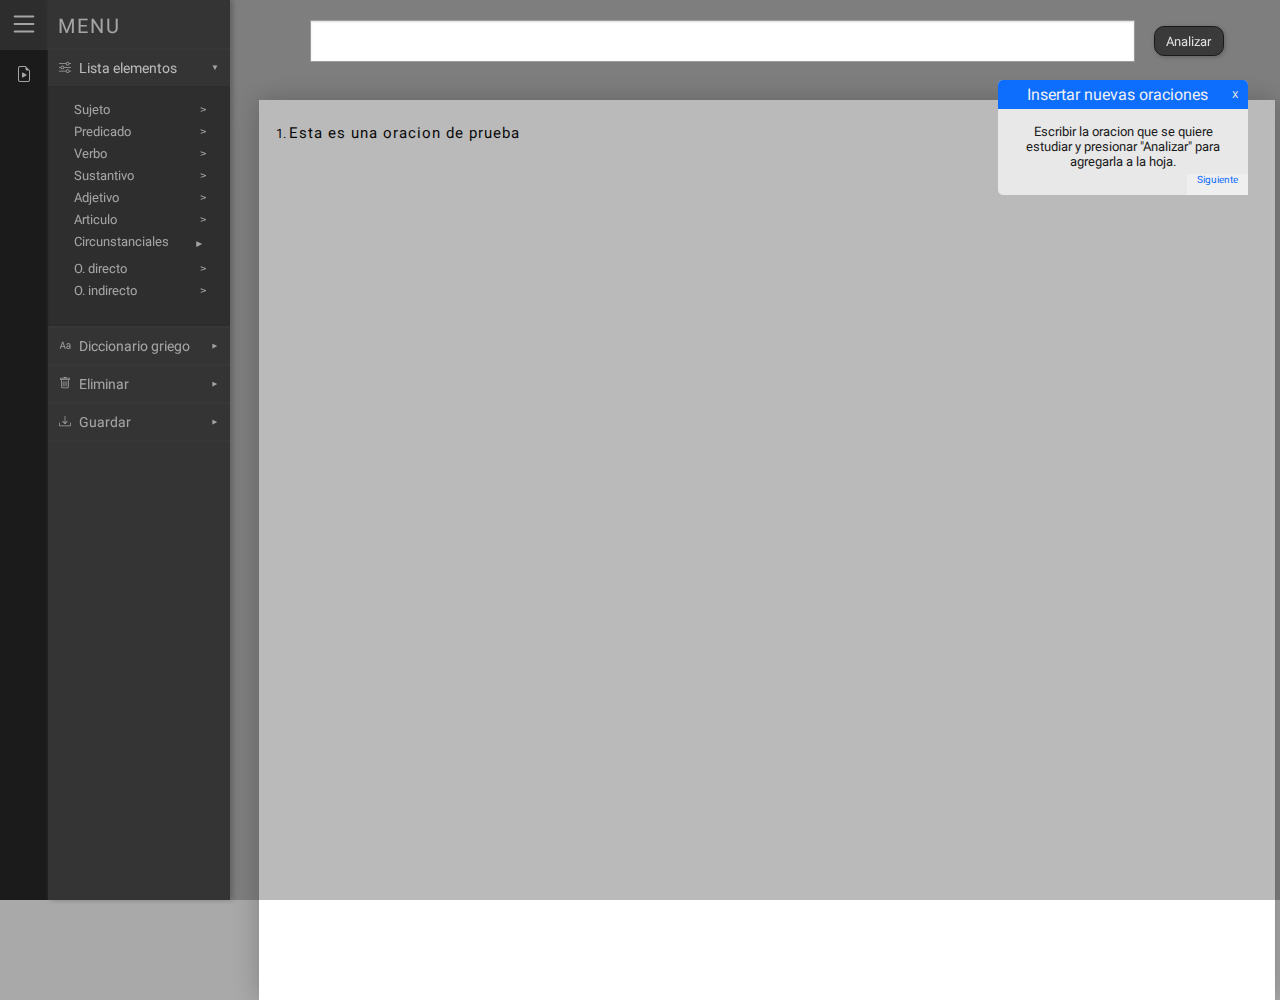
==== commit f7495290: "version 2, modificacion en teclado griego, tamaños de letras, nuevos elementos, cambios de cursor y " ====
--- a/index.html
+++ b/index.html
@@ -4,6 +4,7 @@
     <meta charset="UTF-8">
     <meta http-equiv="X-UA-Compatible" content="IE=edge">
     <meta name="viewport" content="width=device-width, initial-scale=1.0">
+    <link rel="icon" type="image/x-icon" href="./styles/logo.jpg">
     <link rel="stylesheet" href="./styles/styles.css">
     <script defer src="./js/main.js"></script>
     <script defer src="./styles/styles.js"></script>
@@ -11,7 +12,10 @@
 </head>
 <body>
 
+    <!-- SECTOR MENU -->
+
     <nav id="menu">
+
         <div id="parteVisible">
             <button id="botonMenu" class="haciendo-focus-menu">
                 <svg xmlns="http://www.w3.org/2000/svg" width="30" height="30" fill="currentColor" class="bi bi-list" viewBox="0 0 16 16">
@@ -28,6 +32,7 @@
 
         <ul id="parteOculta" class="menu-visible">
             <h4>MENU</h4>
+
             <li>
                 <hr>
                 <button type="button" id="mostrarListaElementos" class="haciendo-focus">
@@ -42,9 +47,20 @@
                     <li><button class="insertar">Sujeto</button><span class="cancelar elemento0">v</span></li>
                     <li><button class="insertar">Predicado</button><span class="cancelar elemento1">v</span></li>
                     <li><button class="insertar">Verbo</button><span class="cancelar elemento2">v</span></li>
-                    <li><button class="insertar">Circunstancial</button><span class="cancelar elemento3">v</span></li>
-                    <li><button class="insertar">Objeto directo</button><span class="cancelar elemento4">v</span></li>
-                    <li><button class="insertar">Objeto indirecto</button><span class="cancelar elemento5">v</span></li>
+                    <li><button class="insertar">Sustantivo</button><span class="cancelar elemento3">v</span></li>
+                    <li><button class="insertar">Adjetivo</button><span class="cancelar elemento4">v</span></li>
+                    <li><button class="insertar">Articulo</button><span class="cancelar elemento5">v</span></li>
+                    <li id="liCircunstancial">
+                        <button id="botonCircunstanciales">Circunstanciales<span class="">▼</span></button>
+                        <ul id="listaCircunstanciales">
+                            <li><button class="insertar">C. modo</button><span class="cancelar elemento8">v</span></li>
+                            <li><button class="insertar">C. tiempo</button><span class="cancelar elemento9">v</span></li>
+                            <li><button class="insertar">C. lugar</button><span class="cancelar elemento10">v</span></li>
+                            <li><button class="insertar">C. cantidad</button><span class="cancelar elemento11">v</span></li>
+                        </ul>
+                    </li>
+                    <li><button class="insertar">O. directo</button><span class="cancelar elemento6">v</span></li>
+                    <li><button class="insertar">O. indirecto</button><span class="cancelar elemento7">v</span></li>
                 </ul>
             </li>
             
@@ -62,7 +78,65 @@
                     <li>
                         <ul class="fila">
                             <li class="letra-griega">Α</li>
+                            <li id="signosAMayus" class="ocultar-signos">
+                                
+                                <ul class="fila signos-ocultos">
+                                    <li class="caracter-especial">Ὰ</li>
+                                    <li class="caracter-especial">Ά</li>
+                                    <li class="caracter-especial">Ἀ</li>
+                                    <li class="caracter-especial">ᾈ</li>
+                                    <li class="caracter-especial">Ἂ</li>
+                                    <li class="caracter-especial">ᾊ</li>
+                                    <li class="caracter-especial">Ἄ</li>
+                                    <li class="caracter-especial">ᾌ</li>
+                                    <li class="caracter-especial">Ἆ</li>
+                                    <li class="caracter-especial">ᾎ</li>
+                                </ul>
+                                <ul class="fila signos-ocultos">
+                                    <li class="caracter-especial">ᾼ</li>
+                                    <li class="caracter-especial">Ἁ</li>
+                                    <li class="caracter-especial">ᾉ</li>
+                                    <li class="caracter-especial">Ἃ</li>
+                                    <li class="caracter-especial">ᾋ</li>
+                                    <li class="caracter-especial">Ἅ</li>
+                                    <li class="caracter-especial">ᾍ</li>
+                                    <li class="caracter-especial">Ἇ</li>
+                                    <li class="caracter-especial">Ᾰ</li>
+                                    <li class="caracter-especial">Ᾱ</li>
+                                </ul>
+                            </li>
                             <li class="letra-griega">α</li>
+                            <li id="signosA" class="ocultar-signos">
+                                <ul class="fila signos-ocultos">
+                                    <li class="caracter-especial">ὰ</li>
+                                    <li class="caracter-especial">ᾲ</li>
+                                    <li class="caracter-especial">ά</li>
+                                    <li class="caracter-especial">ᾴ</li>
+                                    <li class="caracter-especial">ἀ</li>
+                                    <li class="caracter-especial">ᾀ</li>
+                                    <li class="caracter-especial">ἂ</li>
+                                    <li class="caracter-especial">ᾂ</li>
+                                    <li class="caracter-especial">ἄ</li>
+                                    <li class="caracter-especial">ᾄ</li>
+                                    <li class="caracter-especial">ἆ</li>
+                                    <li class="caracter-especial">ᾆ</li>
+                                    <li class="caracter-especial">ᾳ</li>
+                                </ul>
+                                <ul class="fila signos-ocultos">
+                                    <li class="caracter-especial">ᾶ</li>
+                                    <li class="caracter-especial">ᾷ</li>
+                                    <li class="caracter-especial">ἁ</li>
+                                    <li class="caracter-especial">ᾁ</li>
+                                    <li class="caracter-especial">ἃ</li>
+                                    <li class="caracter-especial">ᾃ</li>
+                                    <li class="caracter-especial">ἅ</li>
+                                    <li class="caracter-especial">ᾅ</li>
+                                    <li class="caracter-especial">ἇ</li>
+                                    <li class="caracter-especial">ᾇ</li>
+                                    <li class="caracter-especial">ᾰ</li>
+                                    <li class="caracter-especial">ᾱ</li>
+                                </ul>
+                            </li>
                             <li class="letra-griega">Β</li>
                             <li class="letra-griega">β</li>
                             <li class="letra-griega">Γ</li>
@@ -70,7 +144,31 @@
                             <li class="letra-griega">Δ</li>
                             <li class="letra-griega">δ</li>
                             <li class="letra-griega">Ε</li>
+                            <li id="signosEMayus" class="ocultar-signos">
+                                <ul class="fila signos-ocultos">
+                                    <li class="caracter-especial">Ὲ</li>
+                                    <li class="caracter-especial">Έ</li>
+                                    <li class="caracter-especial">Ἐ</li>
+                                    <li class="caracter-especial">Ἒ</li>
+                                    <li class="caracter-especial">Ἔ</li>
+                                    <li class="caracter-especial">Ἑ</li>
+                                    <li class="caracter-especial">Ἓ</li>
+                                    <li class="caracter-especial">Ἕ</li>
+                                </ul>
+                            </li>
                             <li class="letra-griega">ε</li>
+                            <li id="signosE" class="ocultar-signos">
+                                <ul class="fila signos-ocultos">
+                                    <li class="caracter-especial">ὲ</li>
+                                    <li class="caracter-especial">έ</li>
+                                    <li class="caracter-especial">ἐ</li>
+                                    <li class="caracter-especial">ἒ</li>
+                                    <li class="caracter-especial">ἔ</li>
+                                    <li class="caracter-especial">ἑ</li>
+                                    <li class="caracter-especial">ἓ</li>
+                                    <li class="caracter-especial">ἕ</li>
+                                </ul>
+                            </li>
                         </ul>
                     </li>
                     <li>
@@ -78,11 +176,102 @@
                             <li class="letra-griega">Ζ</li>
                             <li class="letra-griega">ζ</li>
                             <li class="letra-griega">Η</li>
+                            <li id="signosHMayus" class="ocultar-signos">
+                                <ul class="fila signos-ocultos">                                
+                                    <li class="caracter-especial">Ὴ</li>
+                                    <li class="caracter-especial">Ή</li>
+                                    <li class="caracter-especial">Ἠ</li>
+                                    <li class="caracter-especial">ᾘ</li>
+                                    <li class="caracter-especial">Ἢ</li>
+                                    <li class="caracter-especial">ᾚ</li>
+                                    <li class="caracter-especial">Ἤ</li>
+                                    <li class="caracter-especial">ᾜ</li>
+                                    <li class="caracter-especial">Ἦ</li>  
+                                </ul>
+                                <ul class="fila signos-ocultos">
+                                    <li class="caracter-especial">ᾞ</li>
+                                    <li class="caracter-especial">ῌ</li>
+                                    <li class="caracter-especial">Ἡ</li>
+                                    <li class="caracter-especial">ᾙ</li>
+                                    <li class="caracter-especial">Ἣ</li>
+                                    <li class="caracter-especial">ᾛ</li>
+                                    <li class="caracter-especial">Ἥ</li>
+                                    <li class="caracter-especial">ᾝ</li>
+                                </ul>
+                            </li>
                             <li class="letra-griega">η</li>
+                            <li id="signosN" class="ocultar-signos">
+                                <ul class="fila signos-ocultos">
+                                    <li class="caracter-especial">ὴ</li>
+                                    <li class="caracter-especial">ῂ</li>
+                                    <li class="caracter-especial">ή</li>
+                                    <li class="caracter-especial">ῄ</li>
+                                    <li class="caracter-especial">ἠ</li>
+                                    <li class="caracter-especial">ᾐ</li>
+                                    <li class="caracter-especial">ἢ</li>
+                                    <li class="caracter-especial">ᾒ</li>
+                                    <li class="caracter-especial">ἤ</li>
+                                    <li class="caracter-especial">ᾔ</li>
+                                    <li class="caracter-especial">ἦ</li>
+                                    <li class="caracter-especial">ᾖ</li>
+                                </ul>
+                                <ul class="fila signos-ocultos">
+                                    <li class="caracter-especial">ῃ</li>
+                                    <li class="caracter-especial">ῆ</li>
+                                    <li class="caracter-especial">ῇ</li>
+                                    <li class="caracter-especial">ἡ</li>
+                                    <li class="caracter-especial">ᾑ</li>
+                                    <li class="caracter-especial">ἣ</li>
+                                    <li class="caracter-especial">ᾓ</li>
+                                    <li class="caracter-especial">ἥ</li>
+                                    <li class="caracter-especial">ᾕ</li>
+                                    <li class="caracter-especial">ἧ</li>
+                                    <li class="caracter-especial">ᾗ</li>
+                                </ul>
+                            </li>
                             <li class="letra-griega">Θ</li>
                             <li class="letra-griega">θ</li>
                             <li class="letra-griega">Ι</li>
+                            <li id="signosIMayus" class="ocultar-signos">
+                                <ul class="fila signos-ocultos">   
+                                    <li class="caracter-especial">Ὶ</li>
+                                    <li class="caracter-especial">Ί</li>
+                                    <li class="caracter-especial">Ἰ</li>
+                                    <li class="caracter-especial">Ἲ</li>
+                                    <li class="caracter-especial">Ἴ</li>
+                                    <li class="caracter-especial">Ἶ</li>
+                                    <li class="caracter-especial">Ἱ</li>
+                                    <li class="caracter-especial">Ἳ</li>
+                                    <li class="caracter-especial">Ἵ</li>
+                                    <li class="caracter-especial">Ἷ</li>
+                                    <li class="caracter-especial">Ῐ</li>
+                                    <li class="caracter-especial">Ῑ</li>
+                                </ul>
+                            </li>
                             <li class="letra-griega">ι</li>
+                            <li id="signosI" class="ocultar-signos">
+                                <ul class="fila signos-ocultos">
+                                    <li class="caracter-especial">ὶ</li>
+                                    <li class="caracter-especial">ί</li>
+                                    <li class="caracter-especial">ἰ</li>
+                                    <li class="caracter-especial">ἲ</li>
+                                    <li class="caracter-especial">ἴ</li>
+                                    <li class="caracter-especial">ἶ</li>
+                                    <li class="caracter-especial">ῖ</li>
+                                    <li class="caracter-especial">ἱ</li>
+                                    <li class="caracter-especial">ἳ</li>
+                                </ul>
+                                <ul class="fila signos-ocultos">
+                                    <li class="caracter-especial">ἵ</li>
+                                    <li class="caracter-especial">ἷ</li>    
+                                    <li class="caracter-especial">ῐ</li>
+                                    <li class="caracter-especial">ῒ</li>
+                                    <li class="caracter-especial">ϊ</li>
+                                    <li class="caracter-especial">ῑ</li>
+                                    <li class="caracter-especial">ΐ</li>
+                                    <li class="caracter-especial">ῗ</li>
+                                </ul>
+                            </li>
                             <li class="letra-griega">Κ</li>
                             <li class="letra-griega">κ</li>
                         </ul>
@@ -98,7 +287,31 @@
                             <li class="letra-griega">Ξ</li>
                             <li class="letra-griega">ξ</li>
                             <li class="letra-griega">Ο</li>
+                            <li id="signosOMayus" class="ocultar-signos">
+                                <ul class="fila signos-ocultos">
+                                    <li class="caracter-especial">Ὸ</li>
+                                    <li class="caracter-especial">Ό</li>
+                                    <li class="caracter-especial">Ὀ</li>
+                                    <li class="caracter-especial">Ὂ</li>
+                                    <li class="caracter-especial">Ὄ</li>
+                                    <li class="caracter-especial">Ὁ</li>
+                                    <li class="caracter-especial">Ὃ</li>
+                                    <li class="caracter-especial">Ὅ</li>
+                                </ul>
+                            </li>
                             <li class="letra-griega">ο</li>
+                            <li id="signosO" class="ocultar-signos">
+                                <ul class="fila signos-ocultos">
+                                    <li class="caracter-especial">ὸ</li>
+                                    <li class="caracter-especial">ό</li>
+                                    <li class="caracter-especial">ὀ</li>
+                                    <li class="caracter-especial">ὂ</li>
+                                    <li class="caracter-especial">ὄ</li>
+                                    <li class="caracter-especial">ὁ</li>
+                                    <li class="caracter-especial">ὃ</li>
+                                    <li class="caracter-especial">ὅ</li>
+                                </ul>
+                            </li>
                         </ul>
                     </li>
                     <li>
@@ -106,7 +319,18 @@
                             <li class="letra-griega">Π</li>
                             <li class="letra-griega">π</li>
                             <li class="letra-griega">Ρ</li>
+                            <li id="signosPMayus" class="ocultar-signos">
+                                <ul class="fila signos-ocultos">
+                                    <li class="caracter-especial">Ῥ</li>
+                                </ul>
+                            </li>
                             <li class="letra-griega">ρ</li>
+                            <li id="signosP" class="ocultar-signos">
+                                <ul class="fila signos-ocultos">
+                                    <li class="caracter-especial">ῥ</li>
+                                    <li class="caracter-especial">ῤ</li>
+                                </ul>
+                            </li>
                             <li class="letra-griega">Σ</li>
                             <li class="letra-griega">σ</li>
                             <li class="letra-griega">ς</li>
@@ -117,7 +341,43 @@
                     <li>
                         <ul class="fila">
                             <li class="letra-griega">Υ</li>
+                            <li id="signosYMayus" class="ocultar-signos">
+                                <ul class="fila signos-ocultos">
+                                    <li class="caracter-especial">Ὺ</li>
+                                    <li class="caracter-especial">Ύ</li>
+                                    <li class="caracter-especial">Ὑ</li>
+                                    <li class="caracter-especial">Ὓ</li>
+                                    <li class="caracter-especial">Ὕ</li>
+                                    <li class="caracter-especial">Ὗ</li>
+                                    <li class="caracter-especial">Ῠ</li>
+                                    <li class="caracter-especial">Ῡ</li>
+                                    <li class="caracter-especial">Ϋ</li>
+                                </ul>
+                            </li>
                             <li class="letra-griega">υ</li>
+                            <li id="signosU" class="ocultar-signos">
+                                <ul class="fila signos-ocultos">
+                                    <li class="caracter-especial">ὺ</li>
+                                    <li class="caracter-especial">ύ</li>
+                                    <li class="caracter-especial">ὐ</li>
+                                    <li class="caracter-especial">ὒ</li>
+                                    <li class="caracter-especial">ὔ</li>
+                                    <li class="caracter-especial">ὖ</li>
+                                    <li class="caracter-especial">ῦ</li>
+                                    <li class="caracter-especial">ὑ</li>
+                                    <li class="caracter-especial">ὓ</li>
+                                </ul>
+                                <ul class="fila signos-ocultos">
+                                    <li class="caracter-especial">ὕ</li>
+                                    <li class="caracter-especial">ὗ</li>
+                                    <li class="caracter-especial">ῠ</li>
+                                    <li class="caracter-especial">ῢ</li>
+                                    <li class="caracter-especial">ϋ</li>
+                                    <li class="caracter-especial">ῡ</li>
+                                    <li class="caracter-especial">ΰ</li>
+                                    <li class="caracter-especial">ῧ</li>
+                                </ul>
+                            </li>
                             <li class="letra-griega">Φ</li>
                             <li class="letra-griega">φ</li>
                             <li class="letra-griega">Χ</li>
@@ -125,25 +385,66 @@
                             <li class="letra-griega">Ψ</li>
                             <li class="letra-griega">ψ</li>
                             <li class="letra-griega">Ω</li>
+                            <li id="signosWMayus" class="ocultar-signos">
+                                <ul class="fila signos-ocultos">
+                                    <li class="caracter-especial">Ὼ</li>
+                                    <li class="caracter-especial">Ώ</li>
+                                    <li class="caracter-especial">Ὠ</li>
+                                    <li class="caracter-especial">ᾨ</li>
+                                    <li class="caracter-especial">Ὢ</li>
+                                    <li class="caracter-especial">ᾪ</li>
+                                    <li class="caracter-especial">Ὤ</li>
+                                    <li class="caracter-especial">ᾬ</li>
+                                    <li class="caracter-especial">Ὦ</li>
+                                </ul>
+                                <ul class="fila signos-ocultos">
+                                    <li class="caracter-especial">ᾮ</li>
+                                    <li class="caracter-especial">ῼ</li>
+                                    <li class="caracter-especial">Ὡ</li> 
+                                    <li class="caracter-especial">ᾩ</li>
+                                    <li class="caracter-especial">Ὣ</li>
+                                    <li class="caracter-especial">ᾫ</li>
+                                    <li class="caracter-especial">Ὥ</li>
+                                    <li class="caracter-especial">ᾭ</li>
+                                </ul>
+                            </li>
                             <li class="letra-griega">ω</li>
+                            <li id="signosW" class="ocultar-signos">
+                                <ul class="fila signos-ocultos">
+                                    <li class="caracter-especial">ὼ</li>
+                                    <li class="caracter-especial">ῲ</li>
+                                    <li class="caracter-especial">ώ</li>
+                                    <li class="caracter-especial">ῴ</li>
+                                    <li class="caracter-especial">ὠ</li>
+                                    <li class="caracter-especial">ᾠ</li>
+                                    <li class="caracter-especial">ὢ</li>
+                                    <li class="caracter-especial">ᾢ</li>
+                                    <li class="caracter-especial">ὤ</li>
+                                    <li class="caracter-especial">ᾤ</li>
+                                    <li class="caracter-especial">ὦ</li>
+                                    <li class="caracter-especial">ᾦ</li>
+                                </ul>
+                                <ul class="fila signos-ocultos"> 
+                                    <li class="caracter-especial">ῳ</li>
+                                    <li class="caracter-especial">ῶ</li>
+                                    <li class="caracter-especial">ῷ</li>
+                                    <li class="caracter-especial">ὡ</li>
+                                    <li class="caracter-especial">ᾡ</li>
+                                    <li class="caracter-especial">ὣ</li>
+                                    <li class="caracter-especial">ᾣ</li>
+                                    <li class="caracter-especial">ὥ</li>
+                                    <li class="caracter-especial">ᾥ</li>
+                                    <li class="caracter-especial">ὧ</li>
+                                    <li class="caracter-especial">ᾧ</li>
+                                </ul>
+                            </li>
                         </ul>
                     </li>
-                    <li>
-                        <ul class="fila">
-                            <li class="signos">´</li>
-                            <li class="signos">`</li>
-                            <li class="signos">¨</li>
-                            <li class="signos">^</li>
-                            <li class="signos">~</li>
-                            <li class="signos">'</li>
-                            <li class="signos">°</li>
-                        </ul>
-                    </li>
-                    
-                    
+    
                 </ul>
                 <hr>
             </li>
+
             <li>
                 <button type="button" id="eliminar">
                     <svg xmlns="http://www.w3.org/2000/svg" width="12" height="12" fill="currentColor" class="bi bi-trash" viewBox="0 0 16 16">
@@ -191,6 +492,8 @@
     </nav>
     <div></div>
 
+    <!-- SECTOR HOJA -->
+
     <div id="container">
         <form>
             <input type="text" id="input" required>
@@ -204,10 +507,10 @@
          </section>
     </div>
 
+    <!-- TUTORIAL -->
+
    <div id="fondoOscuro">
-       <!-- <button id="cerrarTutorial">
-           x
-       </button> -->
+       
         <div class="tutorial muestra-insertarOracion">
             <h4>Insertar nuevas oraciones<button class="cerrarTutorial" title="Cerrar tutorial">x</button></h4>
             <p>Escribir la oracion que se quiere estudiar y presionar "Analizar" para agregarla a la hoja.</p>
--- a/styles/styles.css
+++ b/styles/styles.css
@@ -13,9 +13,10 @@
     font-family: 'Roboto';
     padding: 0px;
     margin: 0px;
-    /* box-sizing: border-box ; */
     text-decoration: none;
 }
+
+/* __________________ MENU ____________________ */
 
 #menu{
     min-height: 100vh;
@@ -25,6 +26,7 @@
     position: fixed;
     width: 260px;
 }
+
 #menu *{
     color: #e0e0e0;
     font-weight: 400;
@@ -37,6 +39,7 @@
     border: none;
 }
 
+/*  PARTE VISIBLE  */
 
 #parteVisible{
     background-color: #1a1a1a;
@@ -61,6 +64,8 @@
     background-color: #343434 !important;
 }
 
+/*  PARTE OCULTA  */
+
 #parteOculta{
     width: 0px;
     overflow: hidden;
@@ -75,7 +80,6 @@
     letter-spacing: 2px;
 }
 
-
 #parteOculta > li:first-of-type{
     margin-top: 10px;
 }
@@ -83,7 +87,6 @@
 #parteOculta li button{
     text-align: start;
     padding: 1px 11px;
-    /* display: flex; */
     width: 90%;
     float: left;
     justify-content: space-between;
@@ -97,7 +100,7 @@
 #parteOculta li ul li span{
     display: flex;
     color: #e0e0e0;
-    transition: all 300ms;
+    transition: all 200ms;
     cursor: pointer;
     transform: rotate(-90deg);
     font-size: 10px;
@@ -155,8 +158,6 @@
     padding-left: 10px;
     display: flex;
     flex-direction: column;
-    /* background-color: #353535;
-    box-shadow: 0px 0px 1px #1a1a1a inset; */
 }
 
 #listaElementos li{
@@ -171,8 +172,12 @@
 }
 
 .lista-elementos-visible{
-    height: 150px !important;
+    height: 220px !important;
     padding: 10px 15px !important;
+}
+
+.tambien-circunstanciales{
+    height: 320px !important;
 }
 
 .insertar{
@@ -180,6 +185,31 @@
     background-color: transparent;
 }
 
+#parteOculta #botonCircunstanciales{
+    width: 100%;
+}
+
+#listaCircunstanciales{
+    height: 0px;
+    overflow: hidden;
+    transition: all 200ms;
+    padding-left: 10px;
+    width: 90%;
+}
+
+.mostrar-circunstanciales{
+    height: 100px !important;
+}
+
+#listaCircunstanciales li{
+    width: 100%;
+}
+
+#liCircunstancial{
+    display: flex;
+    flex-direction: column;
+}
+
 
 #botonDiccionarioGriego{
     border: none;
@@ -192,15 +222,12 @@
     height: 0px;
     overflow: hidden;
     transition: all 200ms;
-    margin-left: -1px;  
-    /* background-color: #353535;
-    box-shadow: 0px 0px 1px #1a1a1a inset; */
+    margin-left: -1px;
 }
 
 #diccionarioGriego .fila{
     display: flex;
     justify-content: space-around;
-    
 }
 
 #diccionarioGriego .fila li{
@@ -211,14 +238,113 @@
 }
 
 .mostrar-diccionario-griego{
-    height: 140px !important;
+    height: 120px !important;
     margin-top: 10px;
     padding: 10px 5px;
 }
-#diccionarioGriego .fila li:hover{
-    /* border: 1px solid rgba(204, 204, 204, 21%); */
+
+.letra-griega:hover{
     text-decoration: underline;
     color: #fff;
+}
+
+.caracter-especial:hover{
+    text-decoration: underline;
+    color: #fff;
+}
+
+#diccionarioGriego .signos-ocultos{
+    gap: 2px;
+    background-color: #353535;
+    box-shadow: 0px 0px 2px #cecece;
+    padding: 2px;
+}
+
+.ocultar-signos{
+    display: none;
+    position: absolute;
+}
+
+.mostrar-caracteres-especiales{
+    display: block !important;
+}
+
+#signosA{
+    margin-top: -55px;
+}
+
+#signosE{
+    margin-top: -30px;
+    margin-left: 130px;
+}
+
+#signosN{
+    margin-top: -55px;
+}
+
+#signosI{
+    margin-left: 75px;
+    margin-top: -55px;
+}
+
+#signosO{
+    margin-top: -30px;
+    margin-left: 100px;
+}
+
+#signosU{
+    margin-top: -55px;
+    margin-left: -60px;
+}
+
+#signosW{
+    margin-top: -55px;
+    margin-left: 70px;
+}
+
+#signosP{
+    margin-top: -30px;
+    margin-left: -40px;
+}
+
+#signosAMayus{
+    margin-top: -55px;
+    margin-left: -40px;
+}
+
+#signosEMayus{
+    margin-top: -30px;
+    margin-left: 100px;
+}
+
+#signosHMayus{
+    margin-top: -55px;
+    margin-left: -30px;
+}
+
+#signosIMayus{
+    margin-top: -30px;
+    margin-left: 40px;
+}
+
+#signosOMayus{
+    margin-top: -30px;
+    margin-left: 70px;
+}
+
+#signosYMayus{
+    margin-top: -30px;
+    margin-left: -40px;
+}
+
+#signosWMayus{
+    margin-top: -55px;
+    margin-left: 50px;
+}
+
+#signosPMayus{
+    margin-top: -30px;
+    margin-left: -85px;
 }
 
 .haciendo-focus{
@@ -292,7 +418,7 @@
     height: 400px;
     left: 299px;
     margin-top: -100px;
-    transition: all 300ms;
+    transition: all 200ms;
     display: none;
     z-index: 3;
     border: 10px solid #3e3e3e;
@@ -300,16 +426,35 @@
     box-shadow: 0px 0px 25px #ccc;
 }
 
+@media(max-width: 1300px){
+    #menu{
+        width: 230px;
+    } 
+    #parteVisible{
+        width: 48px;
+    }
+}
+@media(max-width: 1150px){
+    #menu{
+        width: 215px;
+    }
+    #parteVisible{
+        width: 45px;
+    }
+}
+
+/* ___________________ CONTAINER ________________________ */
+
 #container{
-    width: 95%;
+    width: 98%;
     min-height: 750px;
     margin: auto;
     display: grid;
-    grid-template-rows: 7% 1fr;
+    grid-template-rows: 80px 1fr;
     grid-template-columns: 1fr;
     text-align: center;
     gap: 20px;
-    /* z-index: -1; */
+    margin-right: 5px;
 }
 
 #container form{
@@ -321,6 +466,7 @@
     background-color: white;
     box-shadow: 0px 0px 25px gray;
     min-height: 100vh;
+    cursor: crosshair;
 }
 
 ::marker{
@@ -345,6 +491,11 @@
     border: 1px solid #9C9C9C;
     box-shadow: 0px 1px 2px rgb(123 123 123 / 25%) inset;
     padding: 5px;
+    transition: all 200ms;
+}
+
+#input:focus{
+    border: 1px solid #3e3e3e
 }
 
 #button{
@@ -370,9 +521,10 @@
     background-color: transparent;
     color: black;
     width: 95%;
-    /* text-align: center; */
     padding-top: 4px;
-    
+    font-size: 15px;
+    letter-spacing: 1px;
+    cursor: text;
 }
 
 #container section span{
@@ -381,12 +533,10 @@
     border: 1px solid black;
     border-top: transparent;
     position: absolute;
-    margin-top: 20px;
-    /* margin-left: -72px; */
-    font-size: 12px;
+    margin-top: 21px;
+    font-size: 9px;
     line-height: 22px;
     text-align: center;
-    /* width: ; */
     z-index: 3;
 }
 
@@ -410,6 +560,8 @@
     padding-top: 4px;
     display: none;
     animation: parpadeo 1s infinite linear;
+    color: red;
+    font-weight: 600;
 }
 
 @keyframes parpadeo{
@@ -417,7 +569,7 @@
         transform: scale(1);
     }
     50%{
-        transform: scale(1.4);
+        transform: scale(1.1);
     }
     100%{
         transform: scale(1);
@@ -439,6 +591,8 @@
     z-index: 2;
     animation: parpadeo 1s infinite linear;
     display: none;
+    color: red;
+    font-weight: 600;
 }
 
 .boton-eliminarElemento:hover{
@@ -463,7 +617,6 @@
     z-index: -2;
     opacity: 0;
     display: none;
-    /* z-index: 5; */
     transition: all 400ms;
 }
 
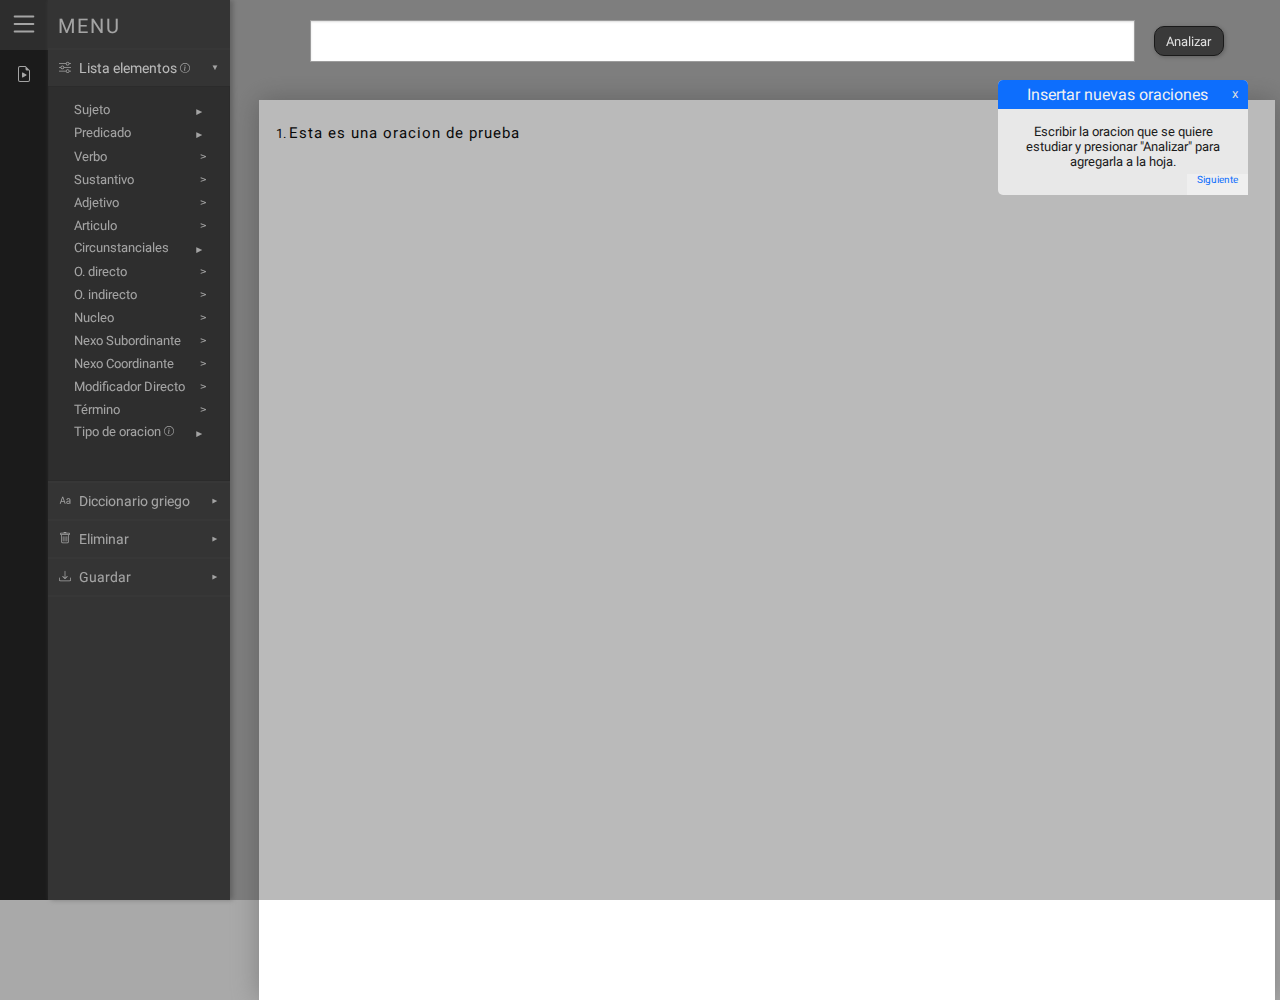
==== commit e97e77eb: "se agregaron nuevos elementos, mejoras en las medias querys" ====
--- a/index.html
+++ b/index.html
@@ -40,27 +40,71 @@
                         <path fill-rule="evenodd" d="M11.5 2a1.5 1.5 0 1 0 0 3 1.5 1.5 0 0 0 0-3zM9.05 3a2.5 2.5 0 0 1 4.9 0H16v1h-2.05a2.5 2.5 0 0 1-4.9 0H0V3h9.05zM4.5 7a1.5 1.5 0 1 0 0 3 1.5 1.5 0 0 0 0-3zM2.05 8a2.5 2.5 0 0 1 4.9 0H16v1H6.95a2.5 2.5 0 0 1-4.9 0H0V8h2.05zm9.45 4a1.5 1.5 0 1 0 0 3 1.5 1.5 0 0 0 0-3zm-2.45 1a2.5 2.5 0 0 1 4.9 0H16v1h-2.05a2.5 2.5 0 0 1-4.9 0H0v-1h9.05z"/>
                       </svg>
                     Lista elementos 
+                        <svg xmlns="http://www.w3.org/2000/svg" width="10" height="10" fill="currentColor" class="bi bi-info-circle" viewBox="0 0 16 16">
+                            <path d="M8 15A7 7 0 1 1 8 1a7 7 0 0 1 0 14zm0 1A8 8 0 1 0 8 0a8 8 0 0 0 0 16z"/>
+                            <path d="m8.93 6.588-2.29.287-.082.38.45.083c.294.07.352.176.288.469l-.738 3.468c-.194.897.105 1.319.808 1.319.545 0 1.178-.252 1.465-.598l.088-.416c-.2.176-.492.246-.686.246-.275 0-.375-.193-.304-.533L8.93 6.588zM9 4.5a1 1 0 1 1-2 0 1 1 0 0 1 2 0z"/>
+                        </svg>
+                        <div class="mensajeAyuda">Primero selegir elemento, despues seleccionar parte de la oracion</div>
                     <span class="girar-icono">▼</span>
                 </button>
                 
                 <ul id="listaElementos" class="lista-elementos-visible lista-interna" style="height: 0px;">
-                    <li><button class="insertar">Sujeto</button><span class="cancelar elemento0">v</span></li>
-                    <li><button class="insertar">Predicado</button><span class="cancelar elemento1">v</span></li>
-                    <li><button class="insertar">Verbo</button><span class="cancelar elemento2">v</span></li>
-                    <li><button class="insertar">Sustantivo</button><span class="cancelar elemento3">v</span></li>
-                    <li><button class="insertar">Adjetivo</button><span class="cancelar elemento4">v</span></li>
-                    <li><button class="insertar">Articulo</button><span class="cancelar elemento5">v</span></li>
+                    <li id="liSujeto">
+                        <button id="botonSujeto">Sujeto<span class="">▼</span></button>
+                        <ul id="listaSujeto">
+                            <li><button class="insertar" value="Sujeto simple">Sujeto simple</button><span class="cancelar elemento1">v</span></li>
+                            <li><button class="insertar" id="botonSujetoDesinencial" value="Sujeto desinencial">Sujeto desinencial
+                                <svg xmlns="http://www.w3.org/2000/svg" width="10" height="10" fill="currentColor" class="bi bi-info-circle" viewBox="0 0 16 16">
+                                    <path d="M8 15A7 7 0 1 1 8 1a7 7 0 0 1 0 14zm0 1A8 8 0 1 0 8 0a8 8 0 0 0 0 16z"/>
+                                    <path d="m8.93 6.588-2.29.287-.082.38.45.083c.294.07.352.176.288.469l-.738 3.468c-.194.897.105 1.319.808 1.319.545 0 1.178-.252 1.465-.598l.088-.416c-.2.176-.492.246-.686.246-.275 0-.375-.193-.304-.533L8.93 6.588zM9 4.5a1 1 0 1 1-2 0 1 1 0 0 1 2 0z"/>
+                                </svg>
+                                <div class="mensajeAyuda">Al seleccionar se abre una ventana emergente para elegir el sujeto desinencial. Despues de elegir el sujeto seleccionar cualquier parte de la oracion donde se desea insertar</div>
+                            </button><span class="cancelar elemento2">v</span></li>
+                            <li><button class="insertar" value="Sujeto">Sujeto</button><span class="cancelar elemento3">v</span></li>
+                        </ul>
+                    </li>
+                    <li id="liPredicado">
+                        <button id="botonPredicado">Predicado<span class="">▼</span></button>
+                        <ul id="listaPredicado">
+                            <li><button class="insertar" value="P.V.S">Predicado Verbal Simple</button><span class="cancelar elemento4">v</span></li>
+                            <li><button class="insertar" value="P.V.C.">Predicado Verbal Compuesto</button><span class="cancelar elemento5">v</span></li>
+                            <li><button class="insertar" value="P.N.V">Predicado No Verbal</button><span class="cancelar elemento6">v</span></li>
+                            <li><button class="insertar" value="Predicado">Predicado</button><span class="cancelar elemento7">v</span></li>
+                        </ul>
+                    </li>
+                    <li><button class="insertar" value="Verbo">Verbo</button><span class="cancelar elemento8">v</span></li>
+                    <li><button class="insertar" value="Sust">Sustantivo</button><span class="cancelar elemento9">v</span></li>
+                    <li><button class="insertar" value="Adj">Adjetivo</button><span class="cancelar elemento10">v</span></li>
+                    <li><button class="insertar" value="Art">Articulo</button><span class="cancelar elemento11">v</span></li>
                     <li id="liCircunstancial">
                         <button id="botonCircunstanciales">Circunstanciales<span class="">▼</span></button>
                         <ul id="listaCircunstanciales">
-                            <li><button class="insertar">C. modo</button><span class="cancelar elemento8">v</span></li>
-                            <li><button class="insertar">C. tiempo</button><span class="cancelar elemento9">v</span></li>
-                            <li><button class="insertar">C. lugar</button><span class="cancelar elemento10">v</span></li>
-                            <li><button class="insertar">C. cantidad</button><span class="cancelar elemento11">v</span></li>
-                        </ul>
-                    </li>
-                    <li><button class="insertar">O. directo</button><span class="cancelar elemento6">v</span></li>
-                    <li><button class="insertar">O. indirecto</button><span class="cancelar elemento7">v</span></li>
+                            <li><button class="insertar" value="C.Modo">C. modo</button><span class="cancelar elemento12">v</span></li>
+                            <li><button class="insertar" value="C.Tiempo">C. tiempo</button><span class="cancelar elemento13">v</span></li>
+                            <li><button class="insertar" value="C.Lugar">C. lugar</button><span class="cancelar elemento14">v</span></li>
+                            <li><button class="insertar" value="C.Cant">C. cantidad</button><span class="cancelar elemento15">v</span></li>
+                        </ul>
+                    </li>
+                    <li><button class="insertar" value="O.D.">O. directo</button><span class="cancelar elemento16">v</span></li>
+                    <li><button class="insertar" value="O.I.">O. indirecto</button><span class="cancelar elemento17">v</span></li>
+                    <li><button class="insertar" value="N">Nucleo</button><span class="cancelar elemento18">v</span></li>
+                    <li><button class="insertar" value="N/S">Nexo Subordinante</button><span class="cancelar elemento19">v</span></li>
+                    <li><button class="insertar" value="N/C">Nexo Coordinante</button><span class="cancelar elemento20">v</span></li>
+                    <li><button class="insertar" value="MD">Modificador Directo</button><span class="cancelar elemento21">v</span></li>
+                    <li><button class="insertar" value="T">Término</button><span class="cancelar elemento22">v</span></li>
+                    <li id="liOracion">
+                        <button id="botonOracion">Tipo de oracion
+                            <svg xmlns="http://www.w3.org/2000/svg" width="10" height="10" fill="currentColor" class="bi bi-info-circle" viewBox="0 0 16 16">
+                                <path d="M8 15A7 7 0 1 1 8 1a7 7 0 0 1 0 14zm0 1A8 8 0 1 0 8 0a8 8 0 0 0 0 16z"/>
+                                <path d="m8.93 6.588-2.29.287-.082.38.45.083c.294.07.352.176.288.469l-.738 3.468c-.194.897.105 1.319.808 1.319.545 0 1.178-.252 1.465-.598l.088-.416c-.2.176-.492.246-.686.246-.275 0-.375-.193-.304-.533L8.93 6.588zM9 4.5a1 1 0 1 1-2 0 1 1 0 0 1 2 0z"/>
+                            </svg>
+                            <div class="mensajeAyuda">Seleccionar elemento y luego seleccionar oracion completa donde se desea insertar</div>
+                            <span class="">▼</span></button>
+                        <ul id="listaOracion">
+                            <li><button class="insertar" value="O.B.">Oracion Bimembre</button><span class="cancelar elemento23">v</span></li>
+                            <li><button class="insertar" value="O.U.">Oracion Unimembre</button><span class="cancelar elemento24">v</span></li>
+                        </ul>
+                    </li>
                 </ul>
             </li>
             
@@ -546,6 +590,28 @@
             <p>Puede guardar la hoja de estudio en formato PDF. Revisar que las propiedades de guardaro esten ajustadas correctamente (comparar con imagen).</p>
             <button>Siguiente</button>
         </div>
+
+        <!-- modal cuando selecciona "Sujeto decinencial" en submenu "sujeto" -->
+        <div id="personaSujetoDesinencial">
+            <h4>Elegir sujeto</h4>
+            <hr>
+            <form>
+                <div class="radio">
+                    <input type="radio" name="numeroPersona" value="1ra persona" checked>1ra persona
+                    <input type="radio" name="numeroPersona" value="2da persona">2da persona
+                    <input type="radio" name="numeroPersona" value="3ra persona">3ra persona
+                </div>
+                <br>
+                <div class="radio">
+                    <input type="radio" name="singPlur" value="Singular" checked>Singular
+                    <input type="radio" name="singPlur" value="Plural">Plural
+                </div>
+                <div class="botones">
+                    <button value="aceptar" id="sujetoAceptar">Aceptar</button>
+                    <button value="cancelar" id="sujetoCancelar">Cancelar</button>
+                </div>
+            </form>
+        </div>
    </div>
     
 </body>
--- a/styles/styles.css
+++ b/styles/styles.css
@@ -126,6 +126,9 @@
     width: 100%;
     font-size: 14px;
 }
+#listaElementos > li > button{
+    height: 18px;
+}
 
 #parteOculta > li > button > svg{
     margin-right: 5px;
@@ -151,6 +154,25 @@
     background-color: transparent;
 }
 
+/*  MENSAJE DE AYUDA - guia sobre como usar los elementos */
+.mensajeAyuda{
+    display: none;
+    position: absolute;
+    background-color: #e0e0e0f0;
+    color: #000000 !important;
+    padding: 5px;
+    border-radius: 3px;
+    box-shadow: 0px 0px 3px #1a1a1a;
+    z-index: 3;
+    font-size: 10px;
+}
+
+#mostrarListaElementos .mensajeAyuda{
+    width: 108px;
+    height: 54px;
+    margin-left: 138px;
+}
+
 #listaElementos{
     height: 0px;
     overflow: hidden;
@@ -172,12 +194,8 @@
 }
 
 .lista-elementos-visible{
-    height: 220px !important;
+    height: 350px !important;
     padding: 10px 15px !important;
-}
-
-.tambien-circunstanciales{
-    height: 320px !important;
 }
 
 .insertar{
@@ -185,6 +203,8 @@
     background-color: transparent;
 }
 
+
+/* CIRCUNSTANCIALES */
 #parteOculta #botonCircunstanciales{
     width: 100%;
 }
@@ -210,6 +230,120 @@
     flex-direction: column;
 }
 
+.tambien-circunstanciales{
+    height: 450px !important;
+}
+
+
+/* PREDICADO */
+#parteOculta #botonPredicado{
+    width: 100%;
+}
+
+#listaPredicado{
+    height: 0px;
+    overflow: hidden;
+    transition: all 200ms;
+    padding-left: 10px;
+    width: 90%;
+}
+
+.mostrar-predicado{
+    height: 150px !important;
+}
+
+#listaPredicado li{
+    width: 100%;
+}
+
+#liPredicado{
+    display: flex;
+    flex-direction: column;
+}
+
+.tambien-predicado{
+    height: 500px !important;
+}
+
+/* SUJETO */
+
+#parteOculta #botonSujeto{
+    width: 100%;
+}
+
+#listaSujeto{
+    height: 0px;
+    overflow: hidden;
+    transition: all 200ms;
+    padding-left: 10px;
+    width: 90%;
+}
+
+.mostrar-sujeto{
+    height: 80px !important;
+}
+
+#listaSujeto li{
+    width: 100%;
+}
+
+#liSujeto{
+    display: flex;
+    flex-direction: column;
+}
+
+.tambien-sujeto{
+    height: 430px !important;
+}
+
+/* TIPO ORACION */
+
+#parteOculta #botonOracion{
+    width: 100%;
+}
+
+#listaOracion{
+    height: 0px;
+    overflow: hidden;
+    transition: all 200ms;
+    padding-left: 10px;
+    width: 90%;
+}
+
+.mostrar-oracion{
+    height: 75px !important;
+}
+
+#listaOracion li{
+    width: 100%;
+}
+
+#liOracion{
+    display: flex;
+    flex-direction: column;
+}
+
+.tambien-oracion{
+    height: 395px !important;
+}
+
+/* AJUSTE MENSAJE DE AYUDA DEPENDIENDO DE UBICACION DE CADA UNO */
+#botonSujetoDesinencial > svg{
+    float: right;
+    padding-top: 3px;
+}
+
+#botonSujetoDesinencial .mensajeAyuda{
+    width: 108px;
+    height: 105px;
+    margin-left: 121px;
+}
+
+#botonOracion > .mensajeAyuda{
+    width: 108px;
+    height: 55px;
+    margin-left: 110px;
+}
 
 #botonDiccionarioGriego{
     border: none;
@@ -269,6 +403,7 @@
     display: block !important;
 }
 
+/* AJUSTE DE POSICION DE CADA FILA CARACTERES OCULTOS */
 #signosA{
     margin-top: -55px;
 }
@@ -402,12 +537,6 @@
     float: left;
 }
 
-#iconoInfo{
-    float: right;
-    transform: rotate(0deg) !important;
-    cursor: help !important;
-}
-
 #guardarComoPdf:hover{
     cursor: pointer;
 }
@@ -433,6 +562,30 @@
     #parteVisible{
         width: 48px;
     }
+    .lista-elementos-visible{
+        height: 375px !important;
+    }
+    .mostrar-sujeto {
+        height: 90px !important;
+    }
+    .tambien-sujeto {
+        height: 465px !important;
+    }
+    .mostrar-predicado{
+        height: 165px !important;
+    }
+    .tambien-predicado{
+        height: 540px !important;
+    }
+    .tambien-circunstanciales{
+        height: 475px !important;
+    }
+    .mostrar-oracion{
+        height: 90px !important;
+    }
+    .tambien-oracion{
+        height: 455px !important;
+    }
 }
 @media(max-width: 1150px){
     #menu{
@@ -442,6 +595,7 @@
         width: 45px;
     }
 }
+
 
 /* ___________________ CONTAINER ________________________ */
 
@@ -540,15 +694,45 @@
     z-index: 3;
 }
 
+#container section .tipo-oracion{
+    border: none;
+    width: 50px;
+    line-height: 12px;
+    margin-top: 8px;
+    font-weight: bold;
+    text-align: left;
+    color: #353535;
+    font-size: 18px;
+}
+
+#container section .sujeto-desinencial{
+    width: 190px;
+    margin-top: -12px;
+    border-bottom: transparent;
+    border-right: transparent;
+    line-height: 0px;
+    padding-bottom: 10px;
+    padding-left: 3px;
+    margin-left: 5px;
+    font-style: italic;
+    text-align: left;
+}
+
 .segundosElementos{
     height: 20px !important;
     line-height: 55px !important;
-    z-index: 2 !important;
+    z-index: 3 !important;
 }
 
 .tercerosElementos{
     height: 40px !important;
     line-height: 100px !important;
+    z-index: 2 !important;
+}
+
+.cuartosElementos{
+    height: 60px !important;
+    line-height: 145px !important;
     z-index: 1 !important;
 }
 
@@ -694,4 +878,62 @@
 #fondoOscuro .muestra-guardar{
     left: 20%;
     top: 200px;
+}
+
+#personaSujetoDesinencial{
+    width: 500px;
+    height: 280px;
+    text-align: center;
+    background-color: #f1f1f1;
+    position: absolute;
+    top: 30%;
+    left: 35%;
+    border-radius: 5px;
+    display: none;
+    animation: sujeto 300ms ease;
+}
+
+#personaSujetoDesinencial h4{
+    padding: 20px;
+    background-color: #ccc;
+}
+
+#personaSujetoDesinencial form input{
+    margin: 0px 5px 0px 20px;
+}
+
+#personaSujetoDesinencial .radio{
+    margin: 10px 0px;
+}
+
+#personaSujetoDesinencial .radio:first-child{
+    margin: 30px 0px;
+}
+
+#personaSujetoDesinencial .botones{
+    margin-top: 40px;
+    display: flex;
+    justify-content: space-evenly;
+}
+
+#personaSujetoDesinencial .botones button{
+    background-color: #0d6efd;
+    color: #f1f1f1;
+    border: none;
+    padding: 10px;
+    border-radius: 5px;
+}
+
+#personaSujetoDesinencial .botones button:hover{
+    background-color: #0d6dfdab;
+    cursor: pointer;
+}
+
+@keyframes sujeto{
+    0%{
+        transform: translateY(-500%);
+    }
+    100%{
+        transform: translateY(0%);
+    }
 }